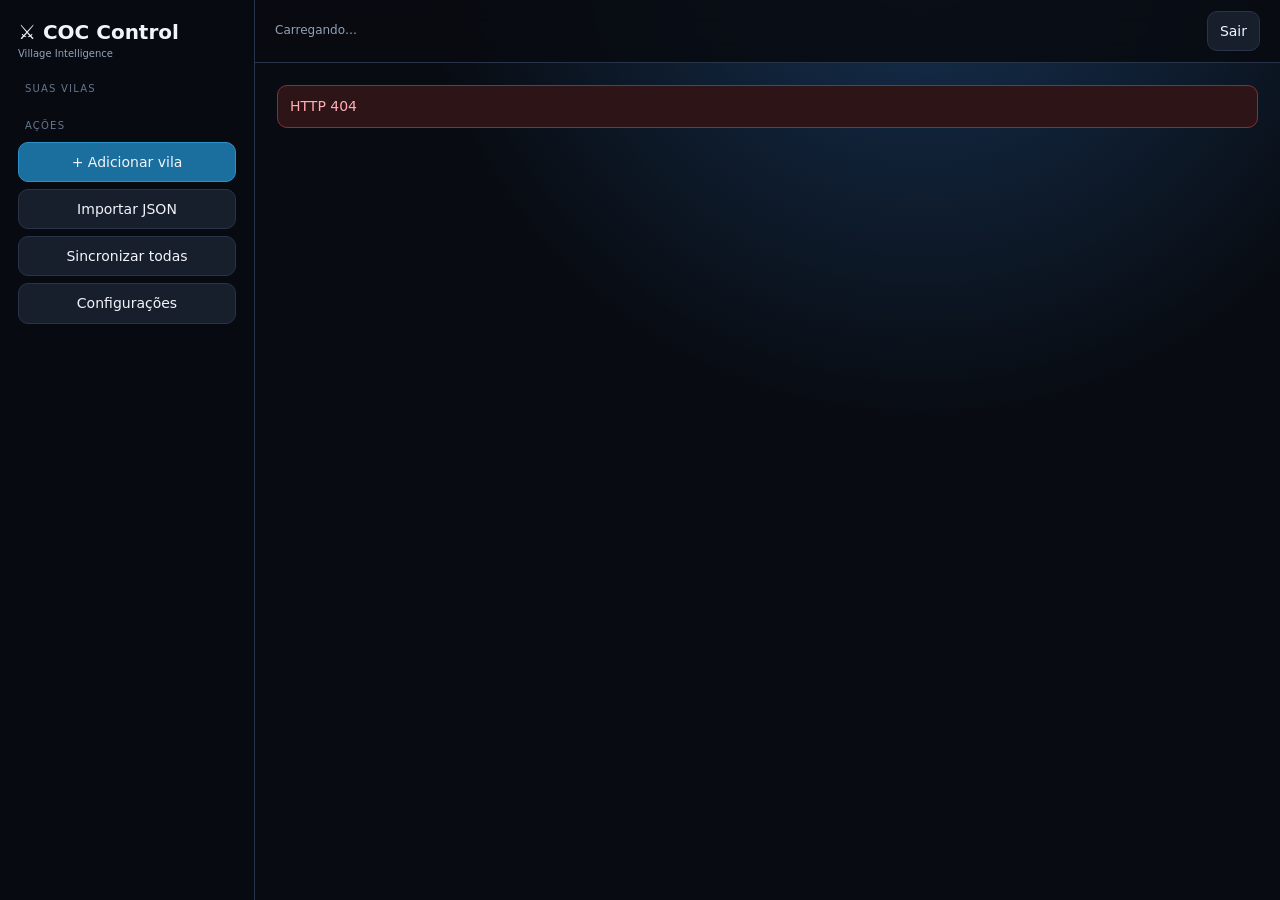
==== static/index.html @ cc5a20fe "refactor: redesign COC Control as player intelligence dashboard" ====
<!doctype html>
<html lang="pt-BR">
<head>
<meta charset="utf-8">
<meta name="viewport" content="width=device-width,initial-scale=1">
<title>COC Control · Village Intelligence</title>
<style>
:root{--bg:#080b11;--panel:#111722;--panel2:#171f2c;--line:#293449;--text:#f1f5fb;--muted:#93a1b7;--blue:#58c4ff;--ok:#55d991;--warn:#f4c35b;--danger:#ff747c;--gold:#f6cf4a;--r:15px}*{box-sizing:border-box}body{margin:0;background:radial-gradient(circle at 72% -10%,#173456 0,transparent 38%),var(--bg);color:var(--text);font:14px/1.45 Inter,Segoe UI,system-ui,sans-serif}button,input,textarea{font:inherit}.layout{min-height:100vh;display:grid;grid-template-columns:255px 1fr}.side{position:sticky;top:0;height:100vh;overflow:auto;padding:18px;border-right:1px solid var(--line);background:rgba(8,11,17,.95)}.brand{font-size:20px;font-weight:850;margin-bottom:20px}.brand small{display:block;font-size:10px;color:var(--muted);font-weight:500}.label{font-size:10px;text-transform:uppercase;letter-spacing:.12em;color:#68758b;margin:15px 7px 8px}.villages{display:grid;gap:6px}.village{width:100%;display:grid;grid-template-columns:42px 1fr;gap:9px;align-items:center;padding:8px;border:1px solid transparent;border-radius:11px;background:transparent;color:var(--text);text-align:left;cursor:pointer}.village:hover,.village.active{background:var(--panel2);border-color:var(--line)}.village img{width:42px;height:42px;object-fit:contain}.village b,.village span{display:block;white-space:nowrap;overflow:hidden;text-overflow:ellipsis}.village span{font-size:11px;color:var(--muted)}.actions{display:grid;gap:7px}.btn{border:1px solid var(--line);background:var(--panel2);color:var(--text);padding:9px 12px;border-radius:10px;cursor:pointer}.btn:hover{border-color:#517095}.btn.primary{background:#1b6f9f;border-color:#2d91c9}.btn.danger{color:#ff9da3}.top{position:sticky;top:0;z-index:20;display:flex;gap:10px;align-items:center;padding:11px 20px;border-bottom:1px solid var(--line);background:rgba(8,11,17,.88);backdrop-filter:blur(12px)}.spacer{flex:1}.identity{font-size:12px;color:var(--muted)}main{min-width:0}.content{max-width:1450px;margin:auto;padding:22px}.hero{display:grid;grid-template-columns:130px minmax(0,1fr) auto;gap:20px;align-items:center;padding:20px;border:1px solid var(--line);border-radius:21px;background:linear-gradient(135deg,#121b2a,#101722 60%,#1c2230)}.hero img{width:120px;height:120px;object-fit:contain;filter:drop-shadow(0 12px 18px #0007)}.hero h1{font-size:30px;margin:0}.tag{font-family:Consolas,monospace;color:var(--muted)}.chips{display:flex;flex-wrap:wrap;gap:7px;margin-top:10px}.chip{display:inline-flex;gap:6px;align-items:center;border:1px solid var(--line);background:#0b111b;border-radius:999px;padding:5px 9px;font-size:12px;color:#cbd5e5}.chip img{width:18px;height:18px;filter:none}.hero-actions{display:grid;gap:7px}.tabs{display:flex;gap:6px;overflow:auto;margin:18px 0 12px}.tab{white-space:nowrap;border:1px solid var(--line);background:transparent;color:var(--muted);padding:8px 11px;border-radius:999px;cursor:pointer}.tab.active{background:#15314b;color:#fff;border-color:#286489}.view{display:none}.view.active{display:block}.grid{display:grid;gap:12px}.metrics{grid-template-columns:repeat(5,minmax(0,1fr))}.card,.section{border:1px solid var(--line);background:var(--panel);border-radius:var(--r)}.card{padding:14px}.card small{display:block;color:#74839c;text-transform:uppercase;letter-spacing:.07em}.card strong{display:block;font-size:23px;margin:5px 0}.muted{color:var(--muted)}.section{padding:15px;margin-top:14px}.section-head{display:flex;align-items:center;gap:10px;margin-bottom:12px}.section-head h2{font-size:16px;margin:0}.progress{height:7px;background:#09101a;border-radius:999px;overflow:hidden}.progress span{display:block;height:100%;background:linear-gradient(90deg,#3e9cd6,#62d7ff)}.categories{grid-template-columns:repeat(auto-fill,minmax(185px,1fr))}.category{padding:11px;border:1px solid #222d40;border-radius:12px;background:var(--panel2)}.category b{display:flex;justify-content:space-between;margin-bottom:6px}.resources{display:flex;gap:8px;flex-wrap:wrap}.resource{display:flex;gap:7px;align-items:center;padding:8px 10px;border:1px solid var(--line);border-radius:10px;background:#0b111a}.resource img{width:28px;height:28px;object-fit:contain}.resource small{display:block;color:var(--muted)}.upgrade-list{display:grid;gap:8px}.upgrade{display:grid;grid-template-columns:46px minmax(0,1fr) auto;gap:10px;align-items:center;padding:9px;border:1px solid #222d40;border-radius:12px;background:var(--panel2)}.upgrade img{width:42px;height:42px;object-fit:contain}.upgrade small{display:block;color:var(--muted)}.arsenal-filter{display:flex;gap:7px;flex-wrap:wrap;margin-bottom:12px}.arsenal{grid-template-columns:repeat(auto-fill,minmax(115px,1fr))}.unit{min-height:145px;position:relative;display:flex;flex-direction:column;align-items:center;justify-content:flex-end;text-align:center;padding:9px;border:1px solid #2a374c;border-radius:13px;background:linear-gradient(145deg,#1a2434,#101721);overflow:hidden}.unit.max{border-color:#a78c24;box-shadow:inset 0 0 0 1px #f6cf4a22}.unit img{position:absolute;top:5px;width:88px;height:88px;object-fit:contain;filter:drop-shadow(0 8px 12px #0008)}.unit b{font-size:12px;line-height:1.2}.lvl{margin-top:4px;min-width:35px;padding:2px 7px;border:1px solid #3a4860;border-radius:999px;font-weight:800}.unit.max .lvl{border-color:var(--gold);color:#fff1a2}.table{width:100%;border-collapse:collapse}.table th,.table td{padding:9px;border-bottom:1px solid #222d40;text-align:left}.table th{font-size:11px;text-transform:uppercase;color:#748198}.history{display:grid;gap:6px}.history-row{display:grid;grid-template-columns:160px 80px 1fr;gap:10px;align-items:center;padding:8px 0;border-bottom:1px solid #222d40}.empty{padding:34px;text-align:center;color:var(--muted)}.notice{margin-bottom:12px;padding:10px 12px;border:1px solid #765d20;border-radius:10px;background:#2a220f;color:#ffda78}.notice.error{border-color:#7d3439;background:#2d1517;color:#ffadb2}.modal-bg{position:fixed;inset:0;z-index:70;display:none;place-items:center;background:#000b;padding:18px}.modal-bg.open{display:grid}.modal{width:min(700px,100%);max-height:90vh;overflow:auto;padding:18px;border:1px solid var(--line);border-radius:18px;background:#111722}.modal h3{margin:0 0 12px}.form{display:grid;grid-template-columns:1fr 1fr;gap:10px}.field{display:grid;gap:5px}.field.full{grid-column:1/-1}.field label{font-size:11px;color:var(--muted)}.field input,.field textarea{width:100%;padding:9px;border:1px solid var(--line);border-radius:9px;background:#0a111b;color:#fff}.field textarea{min-height:140px}.modal-actions{display:flex;gap:8px;justify-content:flex-end;margin-top:13px}.toastbox{position:fixed;right:18px;bottom:18px;z-index:90;display:grid;gap:7px}.toast{max-width:360px;padding:10px 12px;border:1px solid #36516f;border-radius:10px;background:#182332}.mobile{display:none}.footer{text-align:center;color:#647087;font-size:11px;margin:26px 0}.asset-missing{opacity:.25}@media(max-width:1000px){.metrics{grid-template-columns:repeat(3,1fr)}.hero{grid-template-columns:100px 1fr}.hero img{width:95px;height:95px}.hero-actions{grid-column:1/-1;display:flex}}@media(max-width:760px){.layout{display:block}.side{position:fixed;left:-280px;z-index:60;width:255px;transition:.2s}.side.open{left:0;box-shadow:18px 0 60px #000a}.mobile{display:inline-block}.content{padding:13px}.top{padding:10px 13px}.hero{grid-template-columns:75px 1fr;padding:13px}.hero img{width:72px;height:72px}.hero h1{font-size:22px}.metrics{grid-template-columns:1fr 1fr}.form{grid-template-columns:1fr}.history-row{grid-template-columns:1fr}}
</style>
</head>
<body>
<div class="layout">
<aside class="side" id="side"><div class="brand">⚔ COC Control<small>Village Intelligence</small></div><div class="label">Suas vilas</div><div class="villages" id="villages"></div><div class="label">Ações</div><div class="actions"><button class="btn primary" onclick="openModal('newModal')">+ Adicionar vila</button><button class="btn" onclick="openModal('importModal')">Importar JSON</button><button class="btn" onclick="syncAll()">Sincronizar todas</button><button class="btn" onclick="openSettings()">Configurações</button></div></aside>
<main><div class="top"><button class="btn mobile" onclick="side.classList.toggle('open')">☰</button><div class="identity" id="identity">Carregando…</div><div class="spacer"></div><button class="btn" onclick="logout()">Sair</button></div><div class="content" id="app"><div class="empty">Carregando vilas…</div></div></main>
</div>
<div class="toastbox" id="toastbox"></div>
<div class="modal-bg" id="newModal"><div class="modal"><h3>Adicionar vila</h3><div class="form"><div class="field"><label>Nome</label><input id="newName" placeholder="Minha principal"></div><div class="field"><label>Tag</label><input id="newTag" placeholder="#ABC123"></div><div class="field full"><label>Notas</label><textarea id="newNotes"></textarea></div></div><div class="modal-actions"><button class="btn" onclick="closeModals()">Cancelar</button><button class="btn primary" onclick="createVillage()">Adicionar</button></div></div></div>
<div class="modal-bg" id="importModal"><div class="modal"><h3>Importar export da vila</h3><div class="field"><label>JSON exportado pelo jogo</label><textarea id="importJson" placeholder="Cole o JSON aqui"></textarea></div><div class="modal-actions"><button class="btn" onclick="closeModals()">Cancelar</button><button class="btn primary" onclick="importJson()">Importar</button></div></div></div>
<div class="modal-bg" id="settingsModal"><div class="modal"><h3>Configurações</h3><div id="settingsBody"></div><div class="modal-actions"><button class="btn" onclick="closeModals()">Fechar</button><button class="btn primary" onclick="saveSettings()">Salvar</button></div></div></div>
<script>
'use strict';
const state={me:null,accounts:[],selected:null,detail:null,tab:'overview',arsenal:'heroes'};
const $=id=>document.getElementById(id);const esc=v=>String(v??'').replace(/[&<>"']/g,c=>({'&':'&amp;','<':'&lt;','>':'&gt;','"':'&quot;',"'":'&#39;'}[c]));
function csrf(){return document.cookie.split('; ').find(v=>v.startsWith('csrf='))?.split('=')[1]||''}
async function api(url,opt={}){const o={...opt,headers:{...(opt.headers||{})}};if(o.json!==undefined){o.body=JSON.stringify(o.json);o.headers['Content-Type']='application/json';delete o.json}if(o.method&&o.method!=='GET')o.headers['X-CSRF']=csrf();const r=await fetch(url,o);let data={};try{data=await r.json()}catch{}if(!r.ok)throw new Error(data.error||`HTTP ${r.status}`);return data}
function toast(msg,error=false){const el=document.createElement('div');el.className='toast';if(error)el.style.borderColor='#8a3d44';el.textContent=msg;$('toastbox').append(el);setTimeout(()=>el.remove(),4500)}
function slug(v){return String(v||'').toLowerCase().normalize('NFD').replace(/[\u0300-\u036f]/g,'').replace(/&/g,'and').replace(/[^a-z0-9]+/g,'-').replace(/^-|-$/g,'')}
const aliases={'p-e-k-k-a':'pekka','l-a-s-s-i':'lassi','barbarian-king':'barbarian-king','archer-queen':'archer-queen','grand-warden':'grand-warden','royal-champion':'royal-champion','minion-prince':'minion-prince'};
function asset(folder,name,ext='webp'){let s=slug(name);s=aliases[s]||s;return `/static/assets/coc/${folder}/${s}.${ext}`}
function image(src,alt='',cls=''){return `<img class="${cls}" src="${src}" alt="${esc(alt)}" onerror="this.classList.add('asset-missing');this.removeAttribute('src')">`}
function fmt(v){return new Intl.NumberFormat('pt-BR',{notation:'compact',maximumFractionDigits:1}).format(+v||0)}function pct(v){return `${Math.round((+v||0)*10)/10}%`}function date(ts){return ts?new Date(ts*1000).toLocaleString('pt-BR'):'—'}function duration(s){s=Math.max(0,Math.floor(+s||0));const d=Math.floor(s/86400),h=Math.floor(s%86400/3600),m=Math.floor(s%3600/60);return [d&&`${d}d`,h&&`${h}h`,m&&`${m}m`].filter(Boolean).join(' ')||'<1m'}
function thAsset(level){return `/static/assets/coc/townhall/th${level||1}.webp`}
async function boot(){try{state.me=await api('/api/me');$('identity').textContent=`${state.me.name||state.me.email||'Usuário'} · ${state.me.role==='owner'?'dono':'assinante'}`;state.accounts=await api('/api/accounts');renderVillages();if(state.accounts.length)await selectVillage(state.accounts[0].id);else renderEmpty()}catch(e){if(e.message.includes('não autenticado'))location.href='/login';else $('app').innerHTML=`<div class="notice error">${esc(e.message)}</div>`}}
function renderVillages(){$('villages').innerHTML=state.accounts.map(a=>`<button class="village ${a.id===state.selected?'active':''}" onclick="selectVillage(${a.id})">${image(thAsset(a.latest?.th_level),'TH')}<div><b>${esc(a.name)}</b><span>${esc(a.tag||'sem tag')} · ${a.latest?`TH ${a.latest.th_level}`:'sem export'}</span></div></button>`).join('')||'<div class="muted">Nenhuma vila.</div>'}
function renderEmpty(){$('app').innerHTML='<div class="empty"><h2>Nenhuma vila cadastrada</h2><p>Adicione uma vila e sincronize com a API oficial da Supercell ou importe o JSON do jogo.</p></div>'}
async function selectVillage(id){state.selected=id;renderVillages();try{state.detail=await api(`/api/accounts/${id}/detail`);renderDetail()}catch(e){toast(e.message,true)}}
function heroMeta(d){const p=d.player||{},a=d.account||{},s=d.summary||{};return `<div class="hero">${image(thAsset(s.th_level||p.townHallLevel),'Centro da Vila')}<div><h1>${esc(p.name||a.name)}</h1><div class="tag">${esc(p.tag||a.tag||'')}</div><div class="chips"><span class="chip">TH ${s.th_level||p.townHallLevel||'—'}</span>${p.trophies!==undefined?`<span class="chip">${image('/static/assets/coc/icons/trophy.webp','')} ${fmt(p.trophies)} troféus</span>`:''}${p.league?`<span class="chip">${esc(typeof p.league==='string'?p.league:p.league.name||'Liga')}</span>`:''}${p.warStars!==undefined?`<span class="chip">${image('/static/assets/coc/icons/star.webp','')} ${fmt(p.warStars)} estrelas</span>`:''}${a.verified?'<span class="chip">✓ Conta verificada</span>':''}</div></div><div class="hero-actions"><button class="btn primary" onclick="syncOne()">Sincronizar API</button><button class="btn" onclick="openModal('importModal')">Importar export</button></div></div>`}
function renderDetail(){const d=state.detail;$('app').innerHTML=`${!state.me.active?`<div class="notice">Seu passe está inativo. Seus dados foram preservados; renove na Clash Labs para voltar às vilas.</div>`:''}${heroMeta(d)}<div class="tabs">${[['overview','Visão geral'],['arsenal','Arsenal'],['upgrades','Upgrades'],['planner','Planejamento'],['history','Histórico']].map(([k,n])=>`<button class="tab ${state.tab===k?'active':''}" onclick="setTab('${k}')">${n}</button>`).join('')}</div><div id="view-overview" class="view ${state.tab==='overview'?'active':''}">${renderOverview(d)}</div><div id="view-arsenal" class="view ${state.tab==='arsenal'?'active':''}">${renderArsenal(d.player?._raw||{})}</div><div id="view-upgrades" class="view ${state.tab==='upgrades'?'active':''}">${renderUpgrades(d.summary)}</div><div id="view-planner" class="view ${state.tab==='planner'?'active':''}"><div class="section" id="planBody"><div class="empty">Abra esta aba para calcular o plano.</div></div></div><div id="view-history" class="view ${state.tab==='history'?'active':''}">${renderHistory(d)}</div><div class="footer">COC Control não é afiliado, endossado ou patrocinado pela Supercell.</div>`;if(state.tab==='planner')loadPlan()}
function setTab(k){state.tab=k;document.querySelectorAll('.tab').forEach(x=>x.classList.remove('active'));document.querySelectorAll('.view').forEach(x=>x.classList.remove('active'));event.currentTarget.classList.add('active');$(`view-${k}`).classList.add('active');if(k==='planner')loadPlan()}
function renderOverview(d){const s=d.summary,p=d.player||{};if(!s)return '<div class="section empty">Importe um export da vila para calcular progresso, custos e tempos.</div>';const b=s.builders||{};return `<div class="grid metrics"><div class="card"><small>Progresso total</small><strong>${pct(s.progress_total)}</strong><div class="progress"><span style="width:${Math.min(100,+s.progress_total||0)}%"></span></div></div><div class="card"><small>Níveis pendentes</small><strong>${fmt(s.pending_total)}</strong><span class="muted">até o máximo do TH</span></div><div class="card"><small>Construtores</small><strong>${b.free??'—'} / ${b.total??'—'}</strong><span class="muted">livres / total</span></div><div class="card"><small>Laboratório</small><strong>${s.lab?.busy?'Ocupado':'Livre'}</strong><span class="muted">${s.lab?.finish_ts?`termina ${date(s.lab.finish_ts)}`:'fila de pesquisa'}</span></div><div class="card"><small>ETA estimado</small><strong>${duration(s.eta?.seconds||s.eta?.total_seconds||0)}</strong><span class="muted">estimativa do export atual</span></div></div>${p.trophies!==undefined?`<div class="section"><div class="section-head"><h2>Perfil do jogador</h2></div><div class="resources"><div class="resource"><b>${fmt(p.trophies)}</b><small>Troféus</small></div><div class="resource"><b>${fmt(p.bestTrophies)}</b><small>Recorde</small></div><div class="resource"><b>${fmt(p.attackWins)}</b><small>Ataques vencidos</small></div><div class="resource"><b>${fmt(p.defenseWins)}</b><small>Defesas vencidas</small></div><div class="resource"><b>${fmt(p.donations)}</b><small>Doações</small></div><div class="resource"><b>${fmt(p.donationsReceived)}</b><small>Recebidas</small></div></div></div>`:''}${renderCosts(s.cost_left)}<div class="section"><div class="section-head"><h2>Progresso por categoria</h2></div><div class="grid categories">${Object.entries(s.categories||{}).map(([k,v])=>`<div class="category"><b><span>${esc(v.label||k)}</span><span>${pct(v.progress)}</span></b><div class="progress"><span style="width:${Math.min(100,+v.progress||0)}%"></span></div><small>${fmt(v.pending)} níveis pendentes</small></div>`).join('')}</div></div><div class="section"><div class="section-head"><h2>Upgrades ativos</h2></div><div class="upgrade-list">${(s.active_upgrades||[]).map(renderActive).join('')||'<div class="empty">Nenhum timer ativo no último export.</div>'}</div></div>`}
function renderCosts(cost){const entries=Object.entries(cost||{}).filter(([,v])=>+v>0);if(!entries.length)return '';return `<div class="section"><div class="section-head"><h2>Recursos restantes</h2></div><div class="resources">${entries.map(([k,v])=>`<div class="resource">${image(asset('resources',k),'')}<div><b>${fmt(v)}</b><small>${esc(k)}</small></div></div>`).join('')}</div></div>`}
function renderActive(x){return `<div class="upgrade">${image(asset(unitFolder(x,x.category),x.name),x.name)}<div><b>${esc(x.name)}</b><small>${esc(x.category||x.queue||'')} · nível ${x.to_lvl||'—'}</small></div><div><b data-finish="${x.finish_ts||0}">${duration((x.finish_ts||0)-Date.now()/1000)}</b><small>${x.finish_ts?date(x.finish_ts):''}</small></div></div>`}
function unitFolder(x,kind){const village=x.village||x.villageType||'';const name=String(x.name||'').toLowerCase();if(kind==='heroes'||name.includes('king')||name.includes('queen')||name.includes('warden')||name.includes('champion')||name.includes('prince'))return 'heroes';if(kind==='equipment')return 'equipment';if(kind==='spells'||name.includes('spell'))return 'spells';if(kind==='pets'||village==='pet')return 'pets';return 'troops'}
function renderArsenal(raw){const sets={heroes:raw.heroes||[],equipment:raw.heroEquipment||[],troops:(raw.troops||[]).filter(x=>(x.village||x.villageType||'home')!=='builderBase'),spells:raw.spells||[],siege:(raw.troops||[]).filter(x=>/siege|wall wrecker|battle blimp|stone slammer|barracks|launcher|drill/i.test(x.name||'')),pets:(raw.troops||[]).filter(x=>/lassi|owl|yak|unicorn|frosty|diggy|lizard|phoenix|jelly|fox|raven|sneezy/i.test(x.name||''))};const labels={heroes:'Heróis',equipment:'Equipamentos',troops:'Tropas',spells:'Feitiços',siege:'Máquinas',pets:'Pets'};const current=sets[state.arsenal]||[];return `<div class="section"><div class="section-head"><h2>Arsenal do jogador</h2><span class="muted">Player API oficial</span></div><div class="arsenal-filter">${Object.keys(labels).map(k=>`<button class="tab ${state.arsenal===k?'active':''}" onclick="setArsenal('${k}')">${labels[k]} · ${sets[k].length}</button>`).join('')}</div><div class="grid arsenal">${renderUnits(current,state.arsenal)}</div></div>`}
function setArsenal(k){state.arsenal=k;$('view-arsenal').innerHTML=renderArsenal(state.detail?.player?._raw||{})}
function renderUnits(items,kind){if(!items.length)return '<div class="empty" style="grid-column:1/-1">Nenhum item retornado pela API.</div>';return items.map(x=>{const max=+x.level>0&&+x.maxLevel>0&&+x.level>=+x.maxLevel;return `<div class="unit ${max?'max':''}">${image(asset(unitFolder(x,kind),x.name),x.name)}<b>${esc(x.name)}</b><span class="lvl">${x.level??'—'}${x.maxLevel?`/${x.maxLevel}`:''}</span></div>`}).join('')}
function renderUpgrades(s){if(!s)return '<div class="section empty">Sem export para calcular upgrades.</div>';return `<div class="section"><div class="section-head"><h2>Upgrades em andamento</h2></div><div class="upgrade-list">${(s.active_upgrades||[]).map(renderActive).join('')||'<div class="empty">Nenhum timer ativo.</div>'}</div></div><div class="section"><div class="section-head"><h2>Maiores pendências</h2></div><div style="overflow:auto"><table class="table"><thead><tr><th>Item</th><th>Categoria</th><th>Níveis</th><th>Tempo</th><th>Custo</th></tr></thead><tbody>${(s.top_pending||[]).map(x=>`<tr><td><b>${esc(x.name)}</b></td><td>${esc(x.category)}</td><td>${esc(x.breakdown)}</td><td>${duration(x.secs)}</td><td>${Object.entries(x.cost||{}).map(([k,v])=>`${esc(k)} ${fmt(v)}`).join(' · ')||Object.entries(x.ores||{}).map(([k,v])=>`${esc(k)} ${fmt(v)}`).join(' · ')||'—'}</td></tr>`).join('')}</tbody></table></div></div>`}
async function loadPlan(){const el=$('planBody');if(!el)return;el.innerHTML='<div class="empty">Calculando plano…</div>';try{const p=await api(`/api/accounts/${state.selected}/plan?strategy=balanced`),rows=p.items||p.plan||p.upgrades||[];el.innerHTML=`<div class="section-head"><h2>Planejamento balanceado</h2></div>${rows.length?`<div class="upgrade-list">${rows.slice(0,80).map(x=>`<div class="upgrade"><div></div><div><b>${esc(x.name||x.item||'Upgrade')}</b><small>${esc(x.category||x.queue||'')} ${x.to_lvl?`· nível ${x.to_lvl}`:''}</small></div><div><b>${duration(x.secs||x.duration||0)}</b></div></div>`).join('')}</div>`:`<pre>${esc(JSON.stringify(p,null,2))}</pre>`}` }catch(e){el.innerHTML=`<div class="notice error">${esc(e.message)}</div>`}}
function renderHistory(d){const hist=d.history||[],series=d.series||[];return `<div class="section"><div class="section-head"><h2>Histórico de snapshots</h2></div><div class="history">${hist.map(h=>{const s=series.find(x=>x.taken_at===h.taken_at);return `<div class="history-row"><b>${date(h.taken_at)}</b><span>TH ${h.th_level||'—'}</span><div>${s?`<div class="progress"><span style="width:${Math.min(100,+s.progress||0)}%"></span></div><small>${pct(s.progress)} · ${fmt(s.pending)} pendentes</small>`:''}</div></div>`}).join('')||'<div class="empty">Sem histórico.</div>'}</div></div>`}
async function syncOne(){try{await api(`/api/accounts/${state.selected}/sync-supercell`,{method:'POST'});toast('Dados da Supercell atualizados.');state.accounts=await api('/api/accounts');renderVillages();await selectVillage(state.selected)}catch(e){toast(e.message,true)}}
async function syncAll(){try{const r=await api('/api/sync-all',{method:'POST'});toast(`${r.synced}/${r.total} vilas sincronizadas.`);state.accounts=await api('/api/accounts');renderVillages();if(state.selected)await selectVillage(state.selected)}catch(e){toast(e.message,true)}}
function openModal(id){$(id).classList.add('open')}function closeModals(){document.querySelectorAll('.modal-bg').forEach(x=>x.classList.remove('open'))}
async function createVillage(){try{const r=await api('/api/accounts',{method:'POST',json:{name:$('newName').value,tag:$('newTag').value,notes:$('newNotes').value}});closeModals();state.accounts=await api('/api/accounts');renderVillages();await selectVillage(r.id);toast('Vila adicionada.')}catch(e){toast(e.message,true)}}
async function importJson(){try{const txt=$('importJson').value.trim();if(!txt)throw new Error('Cole o JSON do export.');await api(`/api/import${state.selected?`?account_id=${state.selected}`:''}`,{method:'POST',headers:{'Content-Type':'application/json'},body:txt});closeModals();state.accounts=await api('/api/accounts');renderVillages();if(state.selected)await selectVillage(state.selected);toast('Export importado.')}catch(e){toast(e.message,true)}}
async function openSettings(){try{const s=await api('/api/settings');$('settingsBody').innerHTML=`<div class="form"><div class="field"><label><input type="checkbox" id="stNotify" ${s.notify_enabled?'checked':''}> Alertas ativos</label></div><div class="field"><label><input type="checkbox" id="stAutosync" ${s.supercell_autosync?'checked':''}> Auto-sync Supercell</label></div><div class="field"><label>Antecedência (min)</label><input id="stLead" type="number" min="0" max="1440" value="${s.lead_minutes??30}"></div><div class="field"><label>Resumo diário</label><input id="stDigest" placeholder="08:00" value="${esc(s.digest_time||'')}"></div><div class="field"><label>Telegram token</label><input id="stTelegramToken" value="${esc(s.telegram_token||'')}"></div><div class="field"><label>Telegram chat ID</label><input id="stTelegramChat" value="${esc(s.telegram_chat_id||'')}"></div><div class="field full"><label>Discord webhook</label><input id="stDiscord" value="${esc(s.discord_webhook||'')}"></div><div class="field"><label>Evolution URL</label><input id="stEvolutionUrl" value="${esc(s.evolution_url||'')}"></div><div class="field"><label>Instância</label><input id="stEvolutionInstance" value="${esc(s.evolution_instance||'principal')}"></div><div class="field"><label>Evolution API key</label><input id="stEvolutionKey" value="${esc(s.evolution_apikey||'')}"></div><div class="field"><label>Número/JID</label><input id="stEvolutionNumber" value="${esc(s.evolution_number||'')}"></div>${state.me.role==='owner'?`<div class="field full"><label>Token de desenvolvedor Supercell</label><input id="stSupercell" value="${esc(s.supercell_token||'')}"></div>`:''}</div><div class="section"><div class="section-head"><h2>Conta e dados</h2></div><div class="resources"><button class="btn" onclick="generateApiKey()">Gerar API key</button><button class="btn" onclick="exportMyData()">Exportar meus dados</button>${state.me.role==='subscriber'?'<button class="btn danger" onclick="deleteMyData()">Excluir conta e dados</button>':''}${state.me.role==='owner'?'<button class="btn" onclick="loadSubscribers()">Assinantes</button>':''}</div><div id="adminArea"></div></div>`;openModal('settingsModal')}catch(e){toast(e.message,true)}}
async function saveSettings(){const j={notify_enabled:$('stNotify').checked,supercell_autosync:$('stAutosync').checked,lead_minutes:+$('stLead').value||0,digest_time:$('stDigest').value,telegram_token:$('stTelegramToken').value,telegram_chat_id:$('stTelegramChat').value,discord_webhook:$('stDiscord').value,evolution_url:$('stEvolutionUrl').value,evolution_instance:$('stEvolutionInstance').value,evolution_apikey:$('stEvolutionKey').value,evolution_number:$('stEvolutionNumber').value};if($('stSupercell'))j.supercell_token=$('stSupercell').value;try{await api('/api/settings',{method:'PUT',json:j});toast('Configurações salvas.');closeModals()}catch(e){toast(e.message,true)}}
async function generateApiKey(){try{const r=await api('/api/apikey',{method:'POST'});prompt('Copie agora. A chave não será exibida novamente:',r.api_key)}catch(e){toast(e.message,true)}}
async function exportMyData(){try{const d=await api('/api/me/export'),blob=new Blob([JSON.stringify(d,null,2)],{type:'application/json'}),url=URL.createObjectURL(blob),a=document.createElement('a');a.href=url;a.download='coc-control-meus-dados.json';a.click();URL.revokeObjectURL(url)}catch(e){toast(e.message,true)}}
async function deleteMyData(){if(!confirm('Excluir definitivamente sua conta do COC Control, vilas, snapshots e configurações?'))return;try{await api('/api/me/data',{method:'DELETE'});location.href='/login'}catch(e){toast(e.message,true)}}
async function loadSubscribers(){const el=$('adminArea');try{const xs=await api('/api/admin/subscribers');el.innerHTML=`<div style="margin-top:12px;display:grid;gap:7px">${xs.map(x=>`<div class="resource"><div style="flex:1"><b>${esc(x.name||x.email||('Usuário '+x.id))}</b><small>${x.villages} vilas · ${x.suspended_at?'suspenso':'ativo'}</small></div><button class="btn" onclick="toggleSubscriber(${x.id},${x.suspended_at?'false':'true'})">${x.suspended_at?'Reativar':'Suspender'}</button></div>`).join('')}</div>`}catch(e){el.innerHTML=`<div class="notice error">${esc(e.message)}</div>`}}
async function toggleSubscriber(id,on){const reason=on?(prompt('Motivo da suspensão manual:','suporte: revisão manual')||''):'';try{await api(`/api/admin/subscribers/${id}/suspension`,{method:'POST',json:{suspended:on,reason}});await loadSubscribers()}catch(e){toast(e.message,true)}}
async function logout(){try{await api('/api/logout',{method:'POST'})}finally{location.href='/login'}}
setInterval(()=>document.querySelectorAll('[data-finish]').forEach(el=>el.textContent=duration(+el.dataset.finish-Math.floor(Date.now()/1000))),1000);boot();
</script>
</body>
</html>
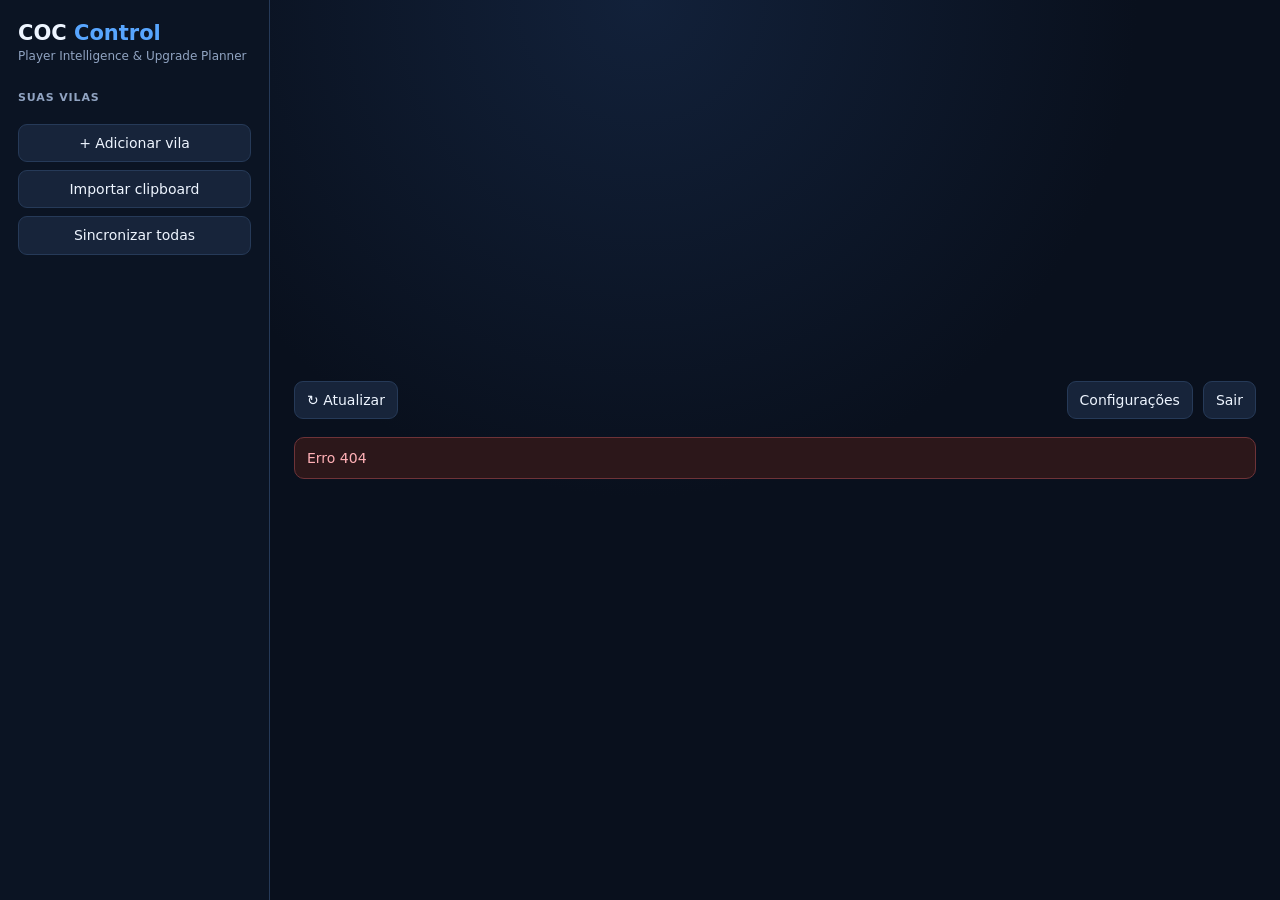
==== commit 7af34642: "Merge pull request #1 from chriscsantosqa/refactor/clash-labs-player-intelligence Refactor COC Contr" ====
--- a/static/index.html
+++ b/static/index.html
@@ -1,66 +1,56 @@
-<!doctype html>
-<html lang="pt-BR">
-<head>
-<meta charset="utf-8">
-<meta name="viewport" content="width=device-width,initial-scale=1">
-<title>COC Control · Village Intelligence</title>
-<style>
-:root{--bg:#080b11;--panel:#111722;--panel2:#171f2c;--line:#293449;--text:#f1f5fb;--muted:#93a1b7;--blue:#58c4ff;--ok:#55d991;--warn:#f4c35b;--danger:#ff747c;--gold:#f6cf4a;--r:15px}*{box-sizing:border-box}body{margin:0;background:radial-gradient(circle at 72% -10%,#173456 0,transparent 38%),var(--bg);color:var(--text);font:14px/1.45 Inter,Segoe UI,system-ui,sans-serif}button,input,textarea{font:inherit}.layout{min-height:100vh;display:grid;grid-template-columns:255px 1fr}.side{position:sticky;top:0;height:100vh;overflow:auto;padding:18px;border-right:1px solid var(--line);background:rgba(8,11,17,.95)}.brand{font-size:20px;font-weight:850;margin-bottom:20px}.brand small{display:block;font-size:10px;color:var(--muted);font-weight:500}.label{font-size:10px;text-transform:uppercase;letter-spacing:.12em;color:#68758b;margin:15px 7px 8px}.villages{display:grid;gap:6px}.village{width:100%;display:grid;grid-template-columns:42px 1fr;gap:9px;align-items:center;padding:8px;border:1px solid transparent;border-radius:11px;background:transparent;color:var(--text);text-align:left;cursor:pointer}.village:hover,.village.active{background:var(--panel2);border-color:var(--line)}.village img{width:42px;height:42px;object-fit:contain}.village b,.village span{display:block;white-space:nowrap;overflow:hidden;text-overflow:ellipsis}.village span{font-size:11px;color:var(--muted)}.actions{display:grid;gap:7px}.btn{border:1px solid var(--line);background:var(--panel2);color:var(--text);padding:9px 12px;border-radius:10px;cursor:pointer}.btn:hover{border-color:#517095}.btn.primary{background:#1b6f9f;border-color:#2d91c9}.btn.danger{color:#ff9da3}.top{position:sticky;top:0;z-index:20;display:flex;gap:10px;align-items:center;padding:11px 20px;border-bottom:1px solid var(--line);background:rgba(8,11,17,.88);backdrop-filter:blur(12px)}.spacer{flex:1}.identity{font-size:12px;color:var(--muted)}main{min-width:0}.content{max-width:1450px;margin:auto;padding:22px}.hero{display:grid;grid-template-columns:130px minmax(0,1fr) auto;gap:20px;align-items:center;padding:20px;border:1px solid var(--line);border-radius:21px;background:linear-gradient(135deg,#121b2a,#101722 60%,#1c2230)}.hero img{width:120px;height:120px;object-fit:contain;filter:drop-shadow(0 12px 18px #0007)}.hero h1{font-size:30px;margin:0}.tag{font-family:Consolas,monospace;color:var(--muted)}.chips{display:flex;flex-wrap:wrap;gap:7px;margin-top:10px}.chip{display:inline-flex;gap:6px;align-items:center;border:1px solid var(--line);background:#0b111b;border-radius:999px;padding:5px 9px;font-size:12px;color:#cbd5e5}.chip img{width:18px;height:18px;filter:none}.hero-actions{display:grid;gap:7px}.tabs{display:flex;gap:6px;overflow:auto;margin:18px 0 12px}.tab{white-space:nowrap;border:1px solid var(--line);background:transparent;color:var(--muted);padding:8px 11px;border-radius:999px;cursor:pointer}.tab.active{background:#15314b;color:#fff;border-color:#286489}.view{display:none}.view.active{display:block}.grid{display:grid;gap:12px}.metrics{grid-template-columns:repeat(5,minmax(0,1fr))}.card,.section{border:1px solid var(--line);background:var(--panel);border-radius:var(--r)}.card{padding:14px}.card small{display:block;color:#74839c;text-transform:uppercase;letter-spacing:.07em}.card strong{display:block;font-size:23px;margin:5px 0}.muted{color:var(--muted)}.section{padding:15px;margin-top:14px}.section-head{display:flex;align-items:center;gap:10px;margin-bottom:12px}.section-head h2{font-size:16px;margin:0}.progress{height:7px;background:#09101a;border-radius:999px;overflow:hidden}.progress span{display:block;height:100%;background:linear-gradient(90deg,#3e9cd6,#62d7ff)}.categories{grid-template-columns:repeat(auto-fill,minmax(185px,1fr))}.category{padding:11px;border:1px solid #222d40;border-radius:12px;background:var(--panel2)}.category b{display:flex;justify-content:space-between;margin-bottom:6px}.resources{display:flex;gap:8px;flex-wrap:wrap}.resource{display:flex;gap:7px;align-items:center;padding:8px 10px;border:1px solid var(--line);border-radius:10px;background:#0b111a}.resource img{width:28px;height:28px;object-fit:contain}.resource small{display:block;color:var(--muted)}.upgrade-list{display:grid;gap:8px}.upgrade{display:grid;grid-template-columns:46px minmax(0,1fr) auto;gap:10px;align-items:center;padding:9px;border:1px solid #222d40;border-radius:12px;background:var(--panel2)}.upgrade img{width:42px;height:42px;object-fit:contain}.upgrade small{display:block;color:var(--muted)}.arsenal-filter{display:flex;gap:7px;flex-wrap:wrap;margin-bottom:12px}.arsenal{grid-template-columns:repeat(auto-fill,minmax(115px,1fr))}.unit{min-height:145px;position:relative;display:flex;flex-direction:column;align-items:center;justify-content:flex-end;text-align:center;padding:9px;border:1px solid #2a374c;border-radius:13px;background:linear-gradient(145deg,#1a2434,#101721);overflow:hidden}.unit.max{border-color:#a78c24;box-shadow:inset 0 0 0 1px #f6cf4a22}.unit img{position:absolute;top:5px;width:88px;height:88px;object-fit:contain;filter:drop-shadow(0 8px 12px #0008)}.unit b{font-size:12px;line-height:1.2}.lvl{margin-top:4px;min-width:35px;padding:2px 7px;border:1px solid #3a4860;border-radius:999px;font-weight:800}.unit.max .lvl{border-color:var(--gold);color:#fff1a2}.table{width:100%;border-collapse:collapse}.table th,.table td{padding:9px;border-bottom:1px solid #222d40;text-align:left}.table th{font-size:11px;text-transform:uppercase;color:#748198}.history{display:grid;gap:6px}.history-row{display:grid;grid-template-columns:160px 80px 1fr;gap:10px;align-items:center;padding:8px 0;border-bottom:1px solid #222d40}.empty{padding:34px;text-align:center;color:var(--muted)}.notice{margin-bottom:12px;padding:10px 12px;border:1px solid #765d20;border-radius:10px;background:#2a220f;color:#ffda78}.notice.error{border-color:#7d3439;background:#2d1517;color:#ffadb2}.modal-bg{position:fixed;inset:0;z-index:70;display:none;place-items:center;background:#000b;padding:18px}.modal-bg.open{display:grid}.modal{width:min(700px,100%);max-height:90vh;overflow:auto;padding:18px;border:1px solid var(--line);border-radius:18px;background:#111722}.modal h3{margin:0 0 12px}.form{display:grid;grid-template-columns:1fr 1fr;gap:10px}.field{display:grid;gap:5px}.field.full{grid-column:1/-1}.field label{font-size:11px;color:var(--muted)}.field input,.field textarea{width:100%;padding:9px;border:1px solid var(--line);border-radius:9px;background:#0a111b;color:#fff}.field textarea{min-height:140px}.modal-actions{display:flex;gap:8px;justify-content:flex-end;margin-top:13px}.toastbox{position:fixed;right:18px;bottom:18px;z-index:90;display:grid;gap:7px}.toast{max-width:360px;padding:10px 12px;border:1px solid #36516f;border-radius:10px;background:#182332}.mobile{display:none}.footer{text-align:center;color:#647087;font-size:11px;margin:26px 0}.asset-missing{opacity:.25}@media(max-width:1000px){.metrics{grid-template-columns:repeat(3,1fr)}.hero{grid-template-columns:100px 1fr}.hero img{width:95px;height:95px}.hero-actions{grid-column:1/-1;display:flex}}@media(max-width:760px){.layout{display:block}.side{position:fixed;left:-280px;z-index:60;width:255px;transition:.2s}.side.open{left:0;box-shadow:18px 0 60px #000a}.mobile{display:inline-block}.content{padding:13px}.top{padding:10px 13px}.hero{grid-template-columns:75px 1fr;padding:13px}.hero img{width:72px;height:72px}.hero h1{font-size:22px}.metrics{grid-template-columns:1fr 1fr}.form{grid-template-columns:1fr}.history-row{grid-template-columns:1fr}}
-</style>
-</head>
-<body>
-<div class="layout">
-<aside class="side" id="side"><div class="brand">⚔ COC Control<small>Village Intelligence</small></div><div class="label">Suas vilas</div><div class="villages" id="villages"></div><div class="label">Ações</div><div class="actions"><button class="btn primary" onclick="openModal('newModal')">+ Adicionar vila</button><button class="btn" onclick="openModal('importModal')">Importar JSON</button><button class="btn" onclick="syncAll()">Sincronizar todas</button><button class="btn" onclick="openSettings()">Configurações</button></div></aside>
-<main><div class="top"><button class="btn mobile" onclick="side.classList.toggle('open')">☰</button><div class="identity" id="identity">Carregando…</div><div class="spacer"></div><button class="btn" onclick="logout()">Sair</button></div><div class="content" id="app"><div class="empty">Carregando vilas…</div></div></main>
-</div>
-<div class="toastbox" id="toastbox"></div>
-<div class="modal-bg" id="newModal"><div class="modal"><h3>Adicionar vila</h3><div class="form"><div class="field"><label>Nome</label><input id="newName" placeholder="Minha principal"></div><div class="field"><label>Tag</label><input id="newTag" placeholder="#ABC123"></div><div class="field full"><label>Notas</label><textarea id="newNotes"></textarea></div></div><div class="modal-actions"><button class="btn" onclick="closeModals()">Cancelar</button><button class="btn primary" onclick="createVillage()">Adicionar</button></div></div></div>
-<div class="modal-bg" id="importModal"><div class="modal"><h3>Importar export da vila</h3><div class="field"><label>JSON exportado pelo jogo</label><textarea id="importJson" placeholder="Cole o JSON aqui"></textarea></div><div class="modal-actions"><button class="btn" onclick="closeModals()">Cancelar</button><button class="btn primary" onclick="importJson()">Importar</button></div></div></div>
-<div class="modal-bg" id="settingsModal"><div class="modal"><h3>Configurações</h3><div id="settingsBody"></div><div class="modal-actions"><button class="btn" onclick="closeModals()">Fechar</button><button class="btn primary" onclick="saveSettings()">Salvar</button></div></div></div>
+<!doctype html><html lang="pt-BR"><head><meta charset="utf-8"><meta name="viewport" content="width=device-width,initial-scale=1"><title>COC Control</title><style>
+:root{--bg:#09101d;--panel:#111b2b;--panel2:#17243a;--line:#263a58;--text:#eef5ff;--muted:#91a4c2;--blue:#58a6ff;--green:#42d392;--gold:#f5c451;--red:#ff6b6b;--r:14px}*{box-sizing:border-box}body{margin:0;background:radial-gradient(circle at top,#12213a 0,#09101d 45%);color:var(--text);font:14px/1.45 Inter,Segoe UI,system-ui,sans-serif}button,input,textarea{font:inherit}.shell{display:grid;grid-template-columns:270px 1fr;min-height:100vh}.side{border-right:1px solid var(--line);background:#0b1423;padding:18px;position:sticky;top:0;height:100vh;overflow:auto}.brand{font-size:21px;font-weight:800}.brand span{color:var(--blue)}.small,.muted{color:var(--muted);font-size:12px}.side h3{font-size:11px;text-transform:uppercase;letter-spacing:.08em;color:var(--muted);margin:24px 0 8px}.village{width:100%;display:flex;align-items:center;gap:10px;background:transparent;color:var(--text);border:1px solid transparent;border-radius:11px;padding:9px;text-align:left;cursor:pointer}.village:hover,.village.active{background:var(--panel);border-color:var(--line)}.village img{width:40px;height:40px;object-fit:contain}.main{padding:20px 24px 60px;max-width:1500px;width:100%;margin:auto}.top{display:flex;align-items:center;gap:10px;margin-bottom:18px}.spacer{flex:1}.btn{border:1px solid var(--line);background:var(--panel2);color:var(--text);padding:8px 12px;border-radius:9px;cursor:pointer}.btn:hover{border-color:var(--blue)}.btn.primary{background:var(--blue);color:#06101d;border-color:var(--blue);font-weight:700}.btn.danger{color:#ff9b9b}.hero{display:grid;grid-template-columns:115px 1fr;gap:18px;align-items:center;background:linear-gradient(135deg,#16263f,#101a2a);border:1px solid var(--line);border-radius:var(--r);padding:18px}.hero>img{width:105px;height:105px;object-fit:contain}.hero h1{margin:0;font-size:26px}.badges{display:flex;flex-wrap:wrap;gap:7px;margin-top:8px}.pill{padding:4px 8px;border-radius:999px;background:#0d1727;border:1px solid var(--line);font-size:12px}.tabs{display:flex;gap:7px;overflow:auto;margin:16px 0}.tab{white-space:nowrap;border:1px solid var(--line);background:transparent;color:var(--muted);border-radius:9px;padding:8px 12px;cursor:pointer}.tab.active{background:var(--panel2);color:var(--text);border-color:var(--blue)}.grid{display:grid;gap:12px}.stats{grid-template-columns:repeat(auto-fit,minmax(150px,1fr))}.card,.section{background:var(--panel);border:1px solid var(--line);border-radius:var(--r);padding:15px}.card b.big{font-size:20px;display:block;margin-top:4px}.section{margin-top:12px}.section h2{font-size:16px;margin:0 0 12px}.progress{height:8px;background:#09111f;border-radius:99px;overflow:hidden}.progress i{display:block;height:100%;background:linear-gradient(90deg,var(--blue),var(--green))}.categories{grid-template-columns:repeat(auto-fit,minmax(190px,1fr))}.row{display:flex;align-items:center;gap:10px}.resource{display:flex;align-items:center;gap:9px;background:#0d1727;border:1px solid #20324d;border-radius:10px;padding:8px 10px}.resource img{width:34px;height:34px;object-fit:contain}.resources{display:flex;flex-wrap:wrap;gap:8px}.arsenal{grid-template-columns:repeat(auto-fill,minmax(150px,1fr))}.unit{text-align:center;position:relative}.unit img{width:82px;height:82px;object-fit:contain}.unit .lvl{position:absolute;right:8px;top:8px;background:#080e18;border:1px solid var(--line);border-radius:7px;padding:2px 6px}.unit.max{border-color:#8d7431;box-shadow:inset 0 0 0 1px #4b3f22}.list{display:grid;gap:8px}.item{display:grid;grid-template-columns:52px 1fr auto;gap:10px;align-items:center;background:#0e1828;border:1px solid #20324d;border-radius:10px;padding:9px}.item img{width:46px;height:46px;object-fit:contain}.right{text-align:right}.empty{padding:40px;text-align:center;color:var(--muted)}.notice{padding:10px 12px;border-radius:10px;border:1px solid #66531c;background:#2b2411;color:#ffe08a}.error{border-color:#6e3338;background:#2c171a;color:#ffb0b6}.modal-bg{display:none;position:fixed;inset:0;background:#000a;align-items:center;justify-content:center;z-index:20}.modal-bg.open{display:flex}.modal{width:min(620px,94vw);max-height:90vh;overflow:auto;background:var(--panel);border:1px solid var(--line);border-radius:14px;padding:18px}.field{display:grid;gap:4px;margin:9px 0}.field input,.field textarea,.field select{background:#0a1321;border:1px solid var(--line);border-radius:8px;color:var(--text);padding:9px}.field textarea{min-height:180px}.footer{color:var(--muted);font-size:11px;margin-top:30px;text-align:center}.fallback{display:inline-grid;place-items:center;width:46px;height:46px;border:1px solid var(--line);border-radius:10px;color:var(--muted)}@media(max-width:780px){.shell{grid-template-columns:1fr}.side{position:relative;height:auto;border-right:0;border-bottom:1px solid var(--line)}.main{padding:14px}.hero{grid-template-columns:85px 1fr}.hero>img{width:80px;height:80px}}
+</style></head><body><div class="shell"><aside class="side"><div class="brand">COC <span>Control</span></div><div class="small">Player Intelligence & Upgrade Planner</div><h3>Suas vilas</h3><div id="villages"></div><button class="btn" style="width:100%;margin-top:10px" onclick="openM('new')">+ Adicionar vila</button><button class="btn" style="width:100%;margin-top:8px" onclick="importClipboard()">Importar clipboard</button><button class="btn" style="width:100%;margin-top:8px" onclick="syncAll()">Sincronizar todas</button><button class="btn" id="watcherBtn" style="width:100%;margin-top:8px;display:none" onclick="toggleWatcher()">Watcher</button></aside><main class="main"><div class="top"><button class="btn" onclick="loadAll()">↻ Atualizar</button><div class="spacer"></div><span id="who" class="small"></span><button class="btn" onclick="openSettings()">Configurações</button><button class="btn" onclick="logout()">Sair</button></div><div id="app"><div class="empty">Carregando…</div></div></main></div><div id="toasts"></div>
+<div class="modal-bg" id="new"><div class="modal"><h2>Adicionar vila</h2><div class="field"><label>Nome</label><input id="newName" placeholder="Minha vila"></div><div class="field"><label>Tag</label><input id="newTag" placeholder="#2QC998GV"></div><div class="row"><div class="spacer"></div><button class="btn" onclick="closeM()">Cancelar</button><button class="btn primary" onclick="createVillage()">Criar</button></div></div></div>
+<div class="modal-bg" id="import"><div class="modal"><h2>Importar JSON oficial</h2><div class="field"><textarea id="jsonText" placeholder="Cole o JSON exportado pelo Clash of Clans"></textarea></div><div class="row"><div class="spacer"></div><button class="btn" onclick="closeM()">Cancelar</button><button class="btn primary" onclick="importJson()">Importar</button></div></div></div>
+<div class="modal-bg" id="settings"><div class="modal"><h2>Configurações</h2><div id="settingsBody"></div><div class="row"><div class="spacer"></div><button class="btn" onclick="closeM()">Fechar</button></div></div></div>
+<div class="modal-bg" id="edit"><div class="modal"><h2>Editar vila</h2><div class="field"><label>Nome</label><input id="editName"></div><div class="field"><label>Tag</label><input id="editTag"></div><div class="field"><label>Notas</label><input id="editNotes"></div><div class="field"><label>Token de API do jogo para verificar posse</label><input id="verifyToken" autocomplete="off"><button class="btn" onclick="verifyVillage()">Verificar posse</button></div><div class="row"><button class="btn danger" onclick="deleteVillage()">Excluir vila</button><div class="spacer"></div><button class="btn" onclick="closeM()">Cancelar</button><button class="btn primary" onclick="saveVillage()">Salvar</button></div></div></div>
 <script>
-'use strict';
-const state={me:null,accounts:[],selected:null,detail:null,tab:'overview',arsenal:'heroes'};
-const $=id=>document.getElementById(id);const esc=v=>String(v??'').replace(/[&<>"']/g,c=>({'&':'&amp;','<':'&lt;','>':'&gt;','"':'&quot;',"'":'&#39;'}[c]));
-function csrf(){return document.cookie.split('; ').find(v=>v.startsWith('csrf='))?.split('=')[1]||''}
-async function api(url,opt={}){const o={...opt,headers:{...(opt.headers||{})}};if(o.json!==undefined){o.body=JSON.stringify(o.json);o.headers['Content-Type']='application/json';delete o.json}if(o.method&&o.method!=='GET')o.headers['X-CSRF']=csrf();const r=await fetch(url,o);let data={};try{data=await r.json()}catch{}if(!r.ok)throw new Error(data.error||`HTTP ${r.status}`);return data}
-function toast(msg,error=false){const el=document.createElement('div');el.className='toast';if(error)el.style.borderColor='#8a3d44';el.textContent=msg;$('toastbox').append(el);setTimeout(()=>el.remove(),4500)}
-function slug(v){return String(v||'').toLowerCase().normalize('NFD').replace(/[\u0300-\u036f]/g,'').replace(/&/g,'and').replace(/[^a-z0-9]+/g,'-').replace(/^-|-$/g,'')}
-const aliases={'p-e-k-k-a':'pekka','l-a-s-s-i':'lassi','barbarian-king':'barbarian-king','archer-queen':'archer-queen','grand-warden':'grand-warden','royal-champion':'royal-champion','minion-prince':'minion-prince'};
-function asset(folder,name,ext='webp'){let s=slug(name);s=aliases[s]||s;return `/static/assets/coc/${folder}/${s}.${ext}`}
-function image(src,alt='',cls=''){return `<img class="${cls}" src="${src}" alt="${esc(alt)}" onerror="this.classList.add('asset-missing');this.removeAttribute('src')">`}
-function fmt(v){return new Intl.NumberFormat('pt-BR',{notation:'compact',maximumFractionDigits:1}).format(+v||0)}function pct(v){return `${Math.round((+v||0)*10)/10}%`}function date(ts){return ts?new Date(ts*1000).toLocaleString('pt-BR'):'—'}function duration(s){s=Math.max(0,Math.floor(+s||0));const d=Math.floor(s/86400),h=Math.floor(s%86400/3600),m=Math.floor(s%3600/60);return [d&&`${d}d`,h&&`${h}h`,m&&`${m}m`].filter(Boolean).join(' ')||'<1m'}
-function thAsset(level){return `/static/assets/coc/townhall/th${level||1}.webp`}
-async function boot(){try{state.me=await api('/api/me');$('identity').textContent=`${state.me.name||state.me.email||'Usuário'} · ${state.me.role==='owner'?'dono':'assinante'}`;state.accounts=await api('/api/accounts');renderVillages();if(state.accounts.length)await selectVillage(state.accounts[0].id);else renderEmpty()}catch(e){if(e.message.includes('não autenticado'))location.href='/login';else $('app').innerHTML=`<div class="notice error">${esc(e.message)}</div>`}}
-function renderVillages(){$('villages').innerHTML=state.accounts.map(a=>`<button class="village ${a.id===state.selected?'active':''}" onclick="selectVillage(${a.id})">${image(thAsset(a.latest?.th_level),'TH')}<div><b>${esc(a.name)}</b><span>${esc(a.tag||'sem tag')} · ${a.latest?`TH ${a.latest.th_level}`:'sem export'}</span></div></button>`).join('')||'<div class="muted">Nenhuma vila.</div>'}
-function renderEmpty(){$('app').innerHTML='<div class="empty"><h2>Nenhuma vila cadastrada</h2><p>Adicione uma vila e sincronize com a API oficial da Supercell ou importe o JSON do jogo.</p></div>'}
-async function selectVillage(id){state.selected=id;renderVillages();try{state.detail=await api(`/api/accounts/${id}/detail`);renderDetail()}catch(e){toast(e.message,true)}}
-function heroMeta(d){const p=d.player||{},a=d.account||{},s=d.summary||{};return `<div class="hero">${image(thAsset(s.th_level||p.townHallLevel),'Centro da Vila')}<div><h1>${esc(p.name||a.name)}</h1><div class="tag">${esc(p.tag||a.tag||'')}</div><div class="chips"><span class="chip">TH ${s.th_level||p.townHallLevel||'—'}</span>${p.trophies!==undefined?`<span class="chip">${image('/static/assets/coc/icons/trophy.webp','')} ${fmt(p.trophies)} troféus</span>`:''}${p.league?`<span class="chip">${esc(typeof p.league==='string'?p.league:p.league.name||'Liga')}</span>`:''}${p.warStars!==undefined?`<span class="chip">${image('/static/assets/coc/icons/star.webp','')} ${fmt(p.warStars)} estrelas</span>`:''}${a.verified?'<span class="chip">✓ Conta verificada</span>':''}</div></div><div class="hero-actions"><button class="btn primary" onclick="syncOne()">Sincronizar API</button><button class="btn" onclick="openModal('importModal')">Importar export</button></div></div>`}
-function renderDetail(){const d=state.detail;$('app').innerHTML=`${!state.me.active?`<div class="notice">Seu passe está inativo. Seus dados foram preservados; renove na Clash Labs para voltar às vilas.</div>`:''}${heroMeta(d)}<div class="tabs">${[['overview','Visão geral'],['arsenal','Arsenal'],['upgrades','Upgrades'],['planner','Planejamento'],['history','Histórico']].map(([k,n])=>`<button class="tab ${state.tab===k?'active':''}" onclick="setTab('${k}')">${n}</button>`).join('')}</div><div id="view-overview" class="view ${state.tab==='overview'?'active':''}">${renderOverview(d)}</div><div id="view-arsenal" class="view ${state.tab==='arsenal'?'active':''}">${renderArsenal(d.player?._raw||{})}</div><div id="view-upgrades" class="view ${state.tab==='upgrades'?'active':''}">${renderUpgrades(d.summary)}</div><div id="view-planner" class="view ${state.tab==='planner'?'active':''}"><div class="section" id="planBody"><div class="empty">Abra esta aba para calcular o plano.</div></div></div><div id="view-history" class="view ${state.tab==='history'?'active':''}">${renderHistory(d)}</div><div class="footer">COC Control não é afiliado, endossado ou patrocinado pela Supercell.</div>`;if(state.tab==='planner')loadPlan()}
-function setTab(k){state.tab=k;document.querySelectorAll('.tab').forEach(x=>x.classList.remove('active'));document.querySelectorAll('.view').forEach(x=>x.classList.remove('active'));event.currentTarget.classList.add('active');$(`view-${k}`).classList.add('active');if(k==='planner')loadPlan()}
-function renderOverview(d){const s=d.summary,p=d.player||{};if(!s)return '<div class="section empty">Importe um export da vila para calcular progresso, custos e tempos.</div>';const b=s.builders||{};return `<div class="grid metrics"><div class="card"><small>Progresso total</small><strong>${pct(s.progress_total)}</strong><div class="progress"><span style="width:${Math.min(100,+s.progress_total||0)}%"></span></div></div><div class="card"><small>Níveis pendentes</small><strong>${fmt(s.pending_total)}</strong><span class="muted">até o máximo do TH</span></div><div class="card"><small>Construtores</small><strong>${b.free??'—'} / ${b.total??'—'}</strong><span class="muted">livres / total</span></div><div class="card"><small>Laboratório</small><strong>${s.lab?.busy?'Ocupado':'Livre'}</strong><span class="muted">${s.lab?.finish_ts?`termina ${date(s.lab.finish_ts)}`:'fila de pesquisa'}</span></div><div class="card"><small>ETA estimado</small><strong>${duration(s.eta?.seconds||s.eta?.total_seconds||0)}</strong><span class="muted">estimativa do export atual</span></div></div>${p.trophies!==undefined?`<div class="section"><div class="section-head"><h2>Perfil do jogador</h2></div><div class="resources"><div class="resource"><b>${fmt(p.trophies)}</b><small>Troféus</small></div><div class="resource"><b>${fmt(p.bestTrophies)}</b><small>Recorde</small></div><div class="resource"><b>${fmt(p.attackWins)}</b><small>Ataques vencidos</small></div><div class="resource"><b>${fmt(p.defenseWins)}</b><small>Defesas vencidas</small></div><div class="resource"><b>${fmt(p.donations)}</b><small>Doações</small></div><div class="resource"><b>${fmt(p.donationsReceived)}</b><small>Recebidas</small></div></div></div>`:''}${renderCosts(s.cost_left)}<div class="section"><div class="section-head"><h2>Progresso por categoria</h2></div><div class="grid categories">${Object.entries(s.categories||{}).map(([k,v])=>`<div class="category"><b><span>${esc(v.label||k)}</span><span>${pct(v.progress)}</span></b><div class="progress"><span style="width:${Math.min(100,+v.progress||0)}%"></span></div><small>${fmt(v.pending)} níveis pendentes</small></div>`).join('')}</div></div><div class="section"><div class="section-head"><h2>Upgrades ativos</h2></div><div class="upgrade-list">${(s.active_upgrades||[]).map(renderActive).join('')||'<div class="empty">Nenhum timer ativo no último export.</div>'}</div></div>`}
-function renderCosts(cost){const entries=Object.entries(cost||{}).filter(([,v])=>+v>0);if(!entries.length)return '';return `<div class="section"><div class="section-head"><h2>Recursos restantes</h2></div><div class="resources">${entries.map(([k,v])=>`<div class="resource">${image(asset('resources',k),'')}<div><b>${fmt(v)}</b><small>${esc(k)}</small></div></div>`).join('')}</div></div>`}
-function renderActive(x){return `<div class="upgrade">${image(asset(unitFolder(x,x.category),x.name),x.name)}<div><b>${esc(x.name)}</b><small>${esc(x.category||x.queue||'')} · nível ${x.to_lvl||'—'}</small></div><div><b data-finish="${x.finish_ts||0}">${duration((x.finish_ts||0)-Date.now()/1000)}</b><small>${x.finish_ts?date(x.finish_ts):''}</small></div></div>`}
-function unitFolder(x,kind){const village=x.village||x.villageType||'';const name=String(x.name||'').toLowerCase();if(kind==='heroes'||name.includes('king')||name.includes('queen')||name.includes('warden')||name.includes('champion')||name.includes('prince'))return 'heroes';if(kind==='equipment')return 'equipment';if(kind==='spells'||name.includes('spell'))return 'spells';if(kind==='pets'||village==='pet')return 'pets';return 'troops'}
-function renderArsenal(raw){const sets={heroes:raw.heroes||[],equipment:raw.heroEquipment||[],troops:(raw.troops||[]).filter(x=>(x.village||x.villageType||'home')!=='builderBase'),spells:raw.spells||[],siege:(raw.troops||[]).filter(x=>/siege|wall wrecker|battle blimp|stone slammer|barracks|launcher|drill/i.test(x.name||'')),pets:(raw.troops||[]).filter(x=>/lassi|owl|yak|unicorn|frosty|diggy|lizard|phoenix|jelly|fox|raven|sneezy/i.test(x.name||''))};const labels={heroes:'Heróis',equipment:'Equipamentos',troops:'Tropas',spells:'Feitiços',siege:'Máquinas',pets:'Pets'};const current=sets[state.arsenal]||[];return `<div class="section"><div class="section-head"><h2>Arsenal do jogador</h2><span class="muted">Player API oficial</span></div><div class="arsenal-filter">${Object.keys(labels).map(k=>`<button class="tab ${state.arsenal===k?'active':''}" onclick="setArsenal('${k}')">${labels[k]} · ${sets[k].length}</button>`).join('')}</div><div class="grid arsenal">${renderUnits(current,state.arsenal)}</div></div>`}
-function setArsenal(k){state.arsenal=k;$('view-arsenal').innerHTML=renderArsenal(state.detail?.player?._raw||{})}
-function renderUnits(items,kind){if(!items.length)return '<div class="empty" style="grid-column:1/-1">Nenhum item retornado pela API.</div>';return items.map(x=>{const max=+x.level>0&&+x.maxLevel>0&&+x.level>=+x.maxLevel;return `<div class="unit ${max?'max':''}">${image(asset(unitFolder(x,kind),x.name),x.name)}<b>${esc(x.name)}</b><span class="lvl">${x.level??'—'}${x.maxLevel?`/${x.maxLevel}`:''}</span></div>`}).join('')}
-function renderUpgrades(s){if(!s)return '<div class="section empty">Sem export para calcular upgrades.</div>';return `<div class="section"><div class="section-head"><h2>Upgrades em andamento</h2></div><div class="upgrade-list">${(s.active_upgrades||[]).map(renderActive).join('')||'<div class="empty">Nenhum timer ativo.</div>'}</div></div><div class="section"><div class="section-head"><h2>Maiores pendências</h2></div><div style="overflow:auto"><table class="table"><thead><tr><th>Item</th><th>Categoria</th><th>Níveis</th><th>Tempo</th><th>Custo</th></tr></thead><tbody>${(s.top_pending||[]).map(x=>`<tr><td><b>${esc(x.name)}</b></td><td>${esc(x.category)}</td><td>${esc(x.breakdown)}</td><td>${duration(x.secs)}</td><td>${Object.entries(x.cost||{}).map(([k,v])=>`${esc(k)} ${fmt(v)}`).join(' · ')||Object.entries(x.ores||{}).map(([k,v])=>`${esc(k)} ${fmt(v)}`).join(' · ')||'—'}</td></tr>`).join('')}</tbody></table></div></div>`}
-async function loadPlan(){const el=$('planBody');if(!el)return;el.innerHTML='<div class="empty">Calculando plano…</div>';try{const p=await api(`/api/accounts/${state.selected}/plan?strategy=balanced`),rows=p.items||p.plan||p.upgrades||[];el.innerHTML=`<div class="section-head"><h2>Planejamento balanceado</h2></div>${rows.length?`<div class="upgrade-list">${rows.slice(0,80).map(x=>`<div class="upgrade"><div></div><div><b>${esc(x.name||x.item||'Upgrade')}</b><small>${esc(x.category||x.queue||'')} ${x.to_lvl?`· nível ${x.to_lvl}`:''}</small></div><div><b>${duration(x.secs||x.duration||0)}</b></div></div>`).join('')}</div>`:`<pre>${esc(JSON.stringify(p,null,2))}</pre>`}` }catch(e){el.innerHTML=`<div class="notice error">${esc(e.message)}</div>`}}
-function renderHistory(d){const hist=d.history||[],series=d.series||[];return `<div class="section"><div class="section-head"><h2>Histórico de snapshots</h2></div><div class="history">${hist.map(h=>{const s=series.find(x=>x.taken_at===h.taken_at);return `<div class="history-row"><b>${date(h.taken_at)}</b><span>TH ${h.th_level||'—'}</span><div>${s?`<div class="progress"><span style="width:${Math.min(100,+s.progress||0)}%"></span></div><small>${pct(s.progress)} · ${fmt(s.pending)} pendentes</small>`:''}</div></div>`}).join('')||'<div class="empty">Sem histórico.</div>'}</div></div>`}
-async function syncOne(){try{await api(`/api/accounts/${state.selected}/sync-supercell`,{method:'POST'});toast('Dados da Supercell atualizados.');state.accounts=await api('/api/accounts');renderVillages();await selectVillage(state.selected)}catch(e){toast(e.message,true)}}
-async function syncAll(){try{const r=await api('/api/sync-all',{method:'POST'});toast(`${r.synced}/${r.total} vilas sincronizadas.`);state.accounts=await api('/api/accounts');renderVillages();if(state.selected)await selectVillage(state.selected)}catch(e){toast(e.message,true)}}
-function openModal(id){$(id).classList.add('open')}function closeModals(){document.querySelectorAll('.modal-bg').forEach(x=>x.classList.remove('open'))}
-async function createVillage(){try{const r=await api('/api/accounts',{method:'POST',json:{name:$('newName').value,tag:$('newTag').value,notes:$('newNotes').value}});closeModals();state.accounts=await api('/api/accounts');renderVillages();await selectVillage(r.id);toast('Vila adicionada.')}catch(e){toast(e.message,true)}}
-async function importJson(){try{const txt=$('importJson').value.trim();if(!txt)throw new Error('Cole o JSON do export.');await api(`/api/import${state.selected?`?account_id=${state.selected}`:''}`,{method:'POST',headers:{'Content-Type':'application/json'},body:txt});closeModals();state.accounts=await api('/api/accounts');renderVillages();if(state.selected)await selectVillage(state.selected);toast('Export importado.')}catch(e){toast(e.message,true)}}
-async function openSettings(){try{const s=await api('/api/settings');$('settingsBody').innerHTML=`<div class="form"><div class="field"><label><input type="checkbox" id="stNotify" ${s.notify_enabled?'checked':''}> Alertas ativos</label></div><div class="field"><label><input type="checkbox" id="stAutosync" ${s.supercell_autosync?'checked':''}> Auto-sync Supercell</label></div><div class="field"><label>Antecedência (min)</label><input id="stLead" type="number" min="0" max="1440" value="${s.lead_minutes??30}"></div><div class="field"><label>Resumo diário</label><input id="stDigest" placeholder="08:00" value="${esc(s.digest_time||'')}"></div><div class="field"><label>Telegram token</label><input id="stTelegramToken" value="${esc(s.telegram_token||'')}"></div><div class="field"><label>Telegram chat ID</label><input id="stTelegramChat" value="${esc(s.telegram_chat_id||'')}"></div><div class="field full"><label>Discord webhook</label><input id="stDiscord" value="${esc(s.discord_webhook||'')}"></div><div class="field"><label>Evolution URL</label><input id="stEvolutionUrl" value="${esc(s.evolution_url||'')}"></div><div class="field"><label>Instância</label><input id="stEvolutionInstance" value="${esc(s.evolution_instance||'principal')}"></div><div class="field"><label>Evolution API key</label><input id="stEvolutionKey" value="${esc(s.evolution_apikey||'')}"></div><div class="field"><label>Número/JID</label><input id="stEvolutionNumber" value="${esc(s.evolution_number||'')}"></div>${state.me.role==='owner'?`<div class="field full"><label>Token de desenvolvedor Supercell</label><input id="stSupercell" value="${esc(s.supercell_token||'')}"></div>`:''}</div><div class="section"><div class="section-head"><h2>Conta e dados</h2></div><div class="resources"><button class="btn" onclick="generateApiKey()">Gerar API key</button><button class="btn" onclick="exportMyData()">Exportar meus dados</button>${state.me.role==='subscriber'?'<button class="btn danger" onclick="deleteMyData()">Excluir conta e dados</button>':''}${state.me.role==='owner'?'<button class="btn" onclick="loadSubscribers()">Assinantes</button>':''}</div><div id="adminArea"></div></div>`;openModal('settingsModal')}catch(e){toast(e.message,true)}}
-async function saveSettings(){const j={notify_enabled:$('stNotify').checked,supercell_autosync:$('stAutosync').checked,lead_minutes:+$('stLead').value||0,digest_time:$('stDigest').value,telegram_token:$('stTelegramToken').value,telegram_chat_id:$('stTelegramChat').value,discord_webhook:$('stDiscord').value,evolution_url:$('stEvolutionUrl').value,evolution_instance:$('stEvolutionInstance').value,evolution_apikey:$('stEvolutionKey').value,evolution_number:$('stEvolutionNumber').value};if($('stSupercell'))j.supercell_token=$('stSupercell').value;try{await api('/api/settings',{method:'PUT',json:j});toast('Configurações salvas.');closeModals()}catch(e){toast(e.message,true)}}
-async function generateApiKey(){try{const r=await api('/api/apikey',{method:'POST'});prompt('Copie agora. A chave não será exibida novamente:',r.api_key)}catch(e){toast(e.message,true)}}
-async function exportMyData(){try{const d=await api('/api/me/export'),blob=new Blob([JSON.stringify(d,null,2)],{type:'application/json'}),url=URL.createObjectURL(blob),a=document.createElement('a');a.href=url;a.download='coc-control-meus-dados.json';a.click();URL.revokeObjectURL(url)}catch(e){toast(e.message,true)}}
-async function deleteMyData(){if(!confirm('Excluir definitivamente sua conta do COC Control, vilas, snapshots e configurações?'))return;try{await api('/api/me/data',{method:'DELETE'});location.href='/login'}catch(e){toast(e.message,true)}}
-async function loadSubscribers(){const el=$('adminArea');try{const xs=await api('/api/admin/subscribers');el.innerHTML=`<div style="margin-top:12px;display:grid;gap:7px">${xs.map(x=>`<div class="resource"><div style="flex:1"><b>${esc(x.name||x.email||('Usuário '+x.id))}</b><small>${x.villages} vilas · ${x.suspended_at?'suspenso':'ativo'}</small></div><button class="btn" onclick="toggleSubscriber(${x.id},${x.suspended_at?'false':'true'})">${x.suspended_at?'Reativar':'Suspender'}</button></div>`).join('')}</div>`}catch(e){el.innerHTML=`<div class="notice error">${esc(e.message)}</div>`}}
-async function toggleSubscriber(id,on){const reason=on?(prompt('Motivo da suspensão manual:','suporte: revisão manual')||''):'';try{await api(`/api/admin/subscribers/${id}/suspension`,{method:'POST',json:{suspended:on,reason}});await loadSubscribers()}catch(e){toast(e.message,true)}}
-async function logout(){try{await api('/api/logout',{method:'POST'})}finally{location.href='/login'}}
-setInterval(()=>document.querySelectorAll('[data-finish]').forEach(el=>el.textContent=duration(+el.dataset.finish-Math.floor(Date.now()/1000))),1000);boot();
-</script>
-</body>
-</html>
+const S={me:null,status:null,accounts:[],id:null,d:null,tab:'overview',arsenal:'heroes',plannerStrategy:'balanced'}, A='/static/assets/coc/';
+const $=id=>document.getElementById(id), esc=v=>String(v??'').replace(/[&<>"']/g,c=>({'&':'&amp;','<':'&lt;','>':'&gt;','"':'&quot;',"'":'&#39;'}[c]));
+const cookie=n=>document.cookie.split('; ').find(x=>x.startsWith(n+'='))?.split('=').slice(1).join('=')||'';
+async function api(url,opt={}){const o={...opt,headers:{...(opt.headers||{})}};if('json'in opt){o.body=JSON.stringify(opt.json);o.headers['Content-Type']='application/json'}if(o.method&&o.method!=='GET')o.headers['X-CSRF']=cookie('csrf');const r=await fetch(url,o);let d={};try{d=await r.json()}catch{}if(r.status===401){location='/login';throw Error('não autenticado')}if(r.status===402){renderLapsed(d);throw Error('passe inativo')}if(!r.ok)throw Error(d.error||`Erro ${r.status}`);return d}
+const slug=v=>String(v||'').normalize('NFD').replace(/[\u0300-\u036f]/g,'').toLowerCase().replace(/&/g,'and').replace(/['’]/g,'').replace(/[^a-z0-9]+/g,'-').replace(/^-|-$/g,'');
+const under=v=>String(v||'').normalize('NFD').replace(/[\u0300-\u036f]/g,'').toLowerCase().replace(/&/g,'and').replace(/['’]/g,'').replace(/[^a-z0-9]+/g,'_').replace(/^_|_$/g,'');
+const asset=(kind,name)=>`${A}${kind}/${slug(name)}.webp`, th=n=>`${A}townhall/th${n||1}.webp`, resource=k=>`${A}resources/${({Gold:'gold',Elixir:'elixir','Dark Elixir':'dark-elixir',gold:'gold',elixir:'elixir',dark_elixir:'dark-elixir',shiny:'shiny-ore',glowing:'glowing-ore',starry:'starry-ore'}[k]||slug(k))}.webp`;
+function gameAsset(cat,name,lvl=1){if(['defense','trap','wall','resource','army','townhall','other'].includes(cat))return `${A}buildings/home-village/${under(name)}/level_${Math.max(1,+lvl||1)}.webp`;return asset(cat==='siege'?'troops':cat,name)}
+function image(src,cls=''){return `<img class="${cls}" src="${src}" alt="" onerror="this.style.display='none';this.nextElementSibling.style.display='inline-grid'"><span class="fallback" style="display:none">◈</span>`}
+const pct=v=>Number.isFinite(+v)?(+v).toFixed(1)+'%':'—', num=v=>new Intl.NumberFormat('pt-BR',{notation:+v>=1e6?'compact':'standard',maximumFractionDigits:1}).format(+v||0), date=t=>t?new Date(t*1000).toLocaleString('pt-BR'):'—';
+function dur(s){s=Math.max(0,+s||0);const d=Math.floor(s/86400),h=Math.floor(s%86400/3600),m=Math.floor(s%3600/60);return [d&&d+'d',h&&h+'h',m&&m+'m'].filter(Boolean).join(' ')||'<1m'}
+function openM(id){closeM();$(id).classList.add('open')}function closeM(){document.querySelectorAll('.modal-bg').forEach(x=>x.classList.remove('open'))}function toast(m){console.log(m)}
+async function loadAll(){S.me=await api('/api/me');S.status=await api('/api/status');S.accounts=await api('/api/accounts');$('who').textContent=S.me.name||S.me.email||S.me.role;renderVillages();renderUtilities();if(!S.id&&S.accounts.length)S.id=S.accounts[0].id;if(S.id)await selectVillage(S.id);else renderEmpty()}
+function renderVillages(){$('villages').innerHTML=S.accounts.map(a=>`<button class="village ${a.id===S.id?'active':''}" onclick="selectVillage(${a.id})">${image(th(a.latest?.th_level||a.player?.townHallLevel))}<div><b>${esc(a.name)}</b><div class="small">${esc(a.tag||'sem tag')} · ${a.latest?pct(a.latest.progress_total):'sem export'}</div></div></button>`).join('')||'<div class="small">Nenhuma vila</div>'}
+async function selectVillage(id){S.id=id;renderVillages();$('app').innerHTML='<div class="empty">Carregando vila…</div>';S.d=await api(`/api/accounts/${id}/detail`);renderDetail()}
+function renderEmpty(){$('app').innerHTML='<div class="section empty"><h2>Nenhuma vila cadastrada</h2><p>Cadastre a tag e importe o JSON oficial para iniciar o acompanhamento.</p></div><div class="footer">Conteúdo de fã. COC Control não é afiliado à Supercell.</div>'}
+function renderLapsed(d){$('app').innerHTML=`<div class="section"><div class="notice error"><b>Passe inativo.</b> Seus dados continuam guardados.</div><p>${esc(d.error||'Renove o passe na Clash Labs.')}</p>${d.store?`<a class="btn primary" href="${esc(d.store)}">Renovar</a>`:''}</div>`}
+function renderDetail(){const d=S.d,a=d.account,s=d.summary||{},p=d.player||{},raw=p._raw||{},level=s.th_level||p.townHallLevel||1,clan=p.clan||{};$('app').innerHTML=`<div class="hero">${image(th(level))}<div><h1>${esc(a.name)}</h1><div class="muted">${esc(a.tag||'sem tag')} · CV ${level}${a.verified?' · conta verificada':''}</div><div class="badges"><span class="pill">${esc(p.league||'Liga não sincronizada')}</span>${p.trophies!=null?`<span class="pill">🏆 ${num(p.trophies)}</span>`:''}${clan.name?`<span class="pill">Clã: ${esc(clan.name)}</span>`:''}</div></div></div><div class="tabs">${['overview','arsenal','upgrades','planner','history'].map(k=>`<button class="tab ${S.tab===k?'active':''}" onclick="tab('${k}')">${({overview:'Visão geral',arsenal:'Arsenal',upgrades:'Upgrades',planner:'Planejador',history:'Histórico'})[k]}</button>`).join('')}<button class="tab" onclick="openM('import')">Importar JSON</button><button class="tab" onclick="syncSC()">Sync Supercell</button><button class="tab" onclick="openEdit()">Editar vila</button></div><div id="view"></div><div class="footer">Dados combinados do export oficial e da API oficial do Clash of Clans. Conteúdo de fã; não afiliado à Supercell.</div>`;tab(S.tab)}
+function tab(k){S.tab=k;document.querySelectorAll('.tab').forEach(b=>b.classList.toggle('active',b.textContent.trim()===({overview:'Visão geral',arsenal:'Arsenal',upgrades:'Upgrades',planner:'Planejador',history:'Histórico'})[k]));const v=$('view');if(k==='overview')v.innerHTML=overview();if(k==='arsenal')v.innerHTML=arsenal();if(k==='upgrades')v.innerHTML=upgrades();if(k==='planner')planner();if(k==='history')v.innerHTML=history()}
+function resources(o,label='restante'){return Object.entries(o||{}).filter(([,v])=>+v>0).map(([k,v])=>`<div class="resource"><img src="${resource(k)}" onerror="this.style.display='none'"><div><b>${num(v)}</b><div class="small">${esc(k)} · ${label}</div></div></div>`).join('')||'<span class="small">Sem custo conhecido</span>'}
+function overview(){const s=S.d.summary||{},p=S.d.player||{},b=s.builders||{},cats=s.categories||{};return `<div class="grid stats"><div class="card"><span class="small">Progresso</span><b class="big">${pct(s.progress_total)}</b><div class="progress"><i style="width:${+s.progress_total||0}%"></i></div></div><div class="card"><span class="small">Construtores</span><b class="big">${b.available??'—'} livres</b><span class="small">${b.busy??0}/${b.total??0} ocupados</span></div><div class="card"><span class="small">Caminho crítico</span><b class="big">${dur(s.eta?.critical_secs)}</b></div><div class="card"><span class="small">Troféus</span><b class="big">${p.trophies==null?'—':num(p.trophies)}</b><span class="small">melhor ${p.bestTrophies==null?'—':num(p.bestTrophies)}</span></div></div><div class="section"><h2>Progresso por categoria</h2><div class="grid categories">${Object.entries(cats).map(([k,c])=>`<div class="card"><div class="row"><b>${esc(c.label||k)}</b><div class="spacer"></div><b>${pct(c.progress)}</b></div><div class="progress"><i style="width:${+c.progress||0}%"></i></div><div class="small">${c.pending_levels||0} níveis pendentes</div></div>`).join('')}</div></div><div class="section"><h2>Recursos necessários</h2><div class="resources">${resources(s.cost_left)}</div></div><div class="section"><h2>Minérios necessários</h2><div class="resources">${resources(s.ores_needed)}</div></div>`}
+const PETS=new Set(['L.A.S.S.I','Electro Owl','Mighty Yak','Unicorn','Frosty','Diggy','Poison Lizard','Phoenix','Spirit Fox','Angry Jelly','Sneezy']);
+function arsenalSets(){const r=S.d.player?._raw||{},troops=r.troops||[];return {heroes:r.heroes||[],equipment:r.heroEquipment||r.equipment||[],troops:troops.filter(x=>!PETS.has(x.name)&&!String(x.name).toLowerCase().includes('siege')),spells:r.spells||[],pets:troops.filter(x=>PETS.has(x.name)),siege:troops.filter(x=>String(x.name).toLowerCase().includes('siege')||['Wall Wrecker','Battle Blimp','Stone Slammer','Siege Barracks','Log Launcher','Flame Flinger','Battle Drill'].includes(x.name))}}
+function arsenal(){const sets=arsenalSets(),labels={heroes:'Heróis',equipment:'Equipamentos',troops:'Tropas',spells:'Feitiços',siege:'Cerco',pets:'Pets'},kind={heroes:'heroes',equipment:'equipment',troops:'troops',spells:'spells',siege:'troops',pets:'pets'};return `<div class="section"><h2>Arsenal</h2>${Object.keys(labels).map(k=>`<h3>${labels[k]} <span class="small">(${sets[k].length})</span></h3><div class="grid arsenal">${sets[k].map(x=>`<div class="card unit ${x.maxLevel&&x.level>=x.maxLevel?'max':''}">${image(asset(kind[k],x.name))}<div class="lvl">${x.level??'—'}${x.maxLevel?' / '+x.maxLevel:''}</div><b>${esc(x.name)}</b></div>`).join('')||'<span class="small">Sem dados</span>'}</div>`).join('')}</div>`}
+function upgrades(){const s=S.d.summary||{},act=s.active_upgrades||[],pending=s.top_pending||[];return `<div class="section"><h2>Em andamento</h2><div class="list">${act.map(x=>`<div class="item">${image(gameAsset(x.category,x.name,x.to_lvl))}<div><b>${esc(x.name)}</b><div class="small">nível ${x.from_lvl} → ${x.to_lvl} · ${esc(x.queue)}</div></div><div class="right"><b>${dur(x.secs_left)}</b><div class="small">${date(x.finish_ts)}</div></div></div>`).join('')||'<div class="small">Nenhum upgrade ativo no último export.</div>'}</div></div><div class="section"><h2>Principais pendências</h2><div class="list">${pending.slice(0,80).map(x=>`<div class="item">${image(gameAsset(x.category,x.name,1))}<div><b>${esc(x.name)}</b><div class="small">${esc(x.breakdown||'')} · ${esc(x.category)}</div></div><div class="right"><b>${dur(x.secs)}</b></div></div>`).join('')}</div></div>`}
+async function planner(){const v=$('view');v.innerHTML=`<div class="section"><div class="row"><h2 style="margin:0">Planejador</h2><div class="spacer"></div><select id="planStrategy" onchange="S.plannerStrategy=this.value;planner()"><option value="balanced">Balanceado</option><option value="defense">Defesa</option><option value="farm">Farm</option><option value="fast">Mais rápido</option><option value="cheap">Mais barato</option></select></div><div class="empty">Calculando…</div></div>`;$('planStrategy').value=S.plannerStrategy;try{const p=await api(`/api/accounts/${S.id}/plan?strategy=${encodeURIComponent(S.plannerStrategy)}`),rows=p.items||p.plan||p.upgrades||[];v.querySelector('.empty').outerHTML=`<div class="list">${rows.slice(0,100).map(x=>`<div class="item"><span class="fallback">↗</span><div><b>${esc(x.name||x.item||'Upgrade')}</b><div class="small">${esc(x.category||x.queue||'')} ${x.to_lvl?'· nível '+x.to_lvl:''}</div></div><div class="right">${dur(x.secs||x.duration)}</div></div>`).join('')||`<pre>${esc(JSON.stringify(p,null,2))}</pre>`}</div>`}catch(e){v.innerHTML=`<div class="notice error">${esc(e.message)}</div>`}}
+function history(){const d=S.d;return `<div class="section"><h2>Histórico de snapshots</h2><div class="list">${(d.history||[]).map(x=>`<div class="item"><span class="fallback">◷</span><div><b>CV ${x.th_level||'—'}</b><div class="small">Snapshot #${x.id}</div></div><div class="right">${date(x.taken_at)}</div></div>`).join('')||'<div class="small">Sem histórico.</div>'}</div></div>`}
+async function createVillage(){try{await api('/api/accounts',{method:'POST',json:{name:$('newName').value,tag:$('newTag').value}});closeM();S.id=null;await loadAll()}catch(e){alert(e.message)}}
+async function importJson(){try{const txt=$('jsonText').value;await api(`/api/import?account_id=${S.id}`,{method:'POST',json:{json:JSON.parse(txt)}});closeM();await selectVillage(S.id)}catch(e){alert(e.message)}}
+async function syncSC(){try{await api(`/api/accounts/${S.id}/sync-supercell`,{method:'POST'});await selectVillage(S.id)}catch(e){alert(e.message)}}
+async function openSettings(){const s=await api('/api/settings');$('settingsBody').innerHTML=`<h3>Alertas</h3><div class="field"><label><input type="checkbox" id="notify" ${s.notify_enabled?'checked':''}> Alertas ativos</label></div>${S.me.role==='owner'?`<div class="field"><label><input type="checkbox" id="toast" ${s.toast_enabled?'checked':''}> Toast do Windows</label></div>`:''}<div class="field"><label>Antecedência (min)</label><input id="lead" type="number" min="0" max="1440" value="${s.lead_minutes??30}"></div><div class="field"><label>Resumo diário</label><input id="digest" value="${esc(s.digest_time||'')}" placeholder="08:00"></div><div class="field"><label>Telegram token</label><input id="telegramToken" value="${esc(s.telegram_token||'')}" autocomplete="off"></div><div class="field"><label>Telegram chat ID</label><input id="telegramChat" value="${esc(s.telegram_chat_id||'')}"></div><div class="field"><label>Discord webhook</label><input id="discordWebhook" value="${esc(s.discord_webhook||'')}"></div><h3>WhatsApp / Evolution API</h3><div class="field"><label>URL</label><input id="evolutionUrl" value="${esc(s.evolution_url||'')}"></div><div class="field"><label>API key</label><input id="evolutionKey" value="${esc(s.evolution_apikey||'')}" autocomplete="off"></div><div class="field"><label>Instância</label><input id="evolutionInstance" value="${esc(s.evolution_instance||'principal')}"></div><div class="field"><label>Número/JID</label><input id="evolutionNumber" value="${esc(s.evolution_number||'')}"></div><h3>Supercell</h3><div class="field"><label><input type="checkbox" id="scAutosync" ${s.supercell_autosync?'checked':''}> Sincronizar API no import</label></div>${S.me.role==='owner'?`<div class="field"><label>Token de desenvolvedor Supercell</label><input id="supercellToken" value="${esc(s.supercell_token||'')}" autocomplete="off"></div>`:`<div class="small">Token do servidor: ${s.supercell_configured?'configurado':'não configurado'}</div>`}<div class="row"><button class="btn primary" onclick="saveSettings()">Salvar</button><button class="btn" onclick="testNotification()">Testar alerta</button></div><hr style="border-color:var(--line)"><h3>API e dados</h3><div class="small">API key atual: ${S.me.api_key_hint?'••••'+esc(S.me.api_key_hint):'não gerada'}</div><div class="row"><button class="btn" onclick="newApiKey()">Gerar nova API key</button><button class="btn" onclick="exportData()">Exportar meus dados</button>${S.me.role==='subscriber'?'<button class="btn danger" onclick="deleteData()">Excluir conta e dados</button>':''}${S.me.role==='owner'?'<button class="btn" onclick="loadSubscribers()">Assinantes</button>':''}</div><div id="apiKeyOnce"></div><div id="subs"></div>`;openM('settings')}
+async function saveSettings(){try{const body={notify_enabled:$('notify').checked,lead_minutes:+$('lead').value,digest_time:$('digest').value,telegram_token:$('telegramToken').value,telegram_chat_id:$('telegramChat').value,discord_webhook:$('discordWebhook').value,evolution_url:$('evolutionUrl').value,evolution_apikey:$('evolutionKey').value,evolution_instance:$('evolutionInstance').value,evolution_number:$('evolutionNumber').value,supercell_autosync:$('scAutosync').checked};if(S.me.role==='owner'){body.toast_enabled=$('toast').checked;body.supercell_token=$('supercellToken').value}await api('/api/settings',{method:'PUT',json:body});alert('Configurações salvas')}catch(e){alert(e.message)}}
+function exportData(){location='/api/me/export'}async function deleteData(){if(!confirm('Excluir permanentemente suas vilas, snapshots e configurações?'))return;await api('/api/me/data',{method:'DELETE'});location='/login'}
+async function loadSubscribers(){const xs=await api('/api/admin/subscribers');$('subs').innerHTML='<h3>Assinantes</h3>'+xs.map(x=>`<div class="resource"><div><b>${esc(x.name||x.email||x.labs_user_id)}</b><div class="small">${x.villages} vilas · ${x.suspended_at?'suspenso':'ativo'}</div></div><div class="spacer"></div><button class="btn" onclick="suspend(${x.id},${x.suspended_at?'false':'true'})">${x.suspended_at?'Reativar':'Suspender'}</button></div>`).join('')}
+async function suspend(id,on){let reason='';if(on)reason=prompt('Motivo da suspensão:')||'';await api(`/api/admin/subscribers/${id}/suspension`,{method:'POST',json:{suspended:on,reason}});loadSubscribers()}
+function renderUtilities(){const b=$('watcherBtn');if(S.me?.role==='owner'&&S.status?.watcher?.available){b.style.display='block';b.textContent=`Watcher: ${S.status.watcher.enabled?'ligado':'desligado'}`}else b.style.display='none'}
+async function toggleWatcher(){try{const r=await api('/api/watcher',{method:'POST',json:{enabled:!S.status?.watcher?.enabled}});S.status.watcher.enabled=r.enabled;renderUtilities()}catch(e){alert(e.message)}}
+async function importClipboard(){try{const text=await navigator.clipboard.readText();await api(`/api/import${S.id?'?account_id='+S.id:''}`,{method:'POST',json:{json:JSON.parse(text)}});await loadAll()}catch(e){alert('Não foi possível importar do clipboard: '+e.message)}}
+async function syncAll(){try{const r=await api('/api/sync-all',{method:'POST'});alert(`${r.synced}/${r.total} vilas sincronizadas`);await loadAll()}catch(e){alert(e.message)}}
+function openEdit(){const a=S.d.account;$('editName').value=a.name||'';$('editTag').value=a.tag||'';$('editNotes').value=a.notes||'';$('verifyToken').value='';openM('edit')}
+async function saveVillage(){try{await api(`/api/accounts/${S.id}`,{method:'PATCH',json:{name:$('editName').value,tag:$('editTag').value,notes:$('editNotes').value}});closeM();await loadAll()}catch(e){alert(e.message)}}
+async function deleteVillage(){if(!confirm('Excluir esta vila e todo o histórico?'))return;try{await api(`/api/accounts/${S.id}`,{method:'DELETE'});closeM();S.id=null;await loadAll()}catch(e){alert(e.message)}}
+async function verifyVillage(){try{const r=await api(`/api/accounts/${S.id}/verify`,{method:'POST',json:{token:$('verifyToken').value}});alert(r.verified?'Posse verificada':'Token não validado');await selectVillage(S.id)}catch(e){alert(e.message)}}
+async function newApiKey(){try{const r=await api('/api/apikey',{method:'POST'});$('apiKeyOnce').innerHTML=`<div class="notice"><b>Copie agora. Ela não será mostrada novamente.</b><br><code>${esc(r.api_key)}</code></div>`;S.me.api_key_hint=r.hint}catch(e){alert(e.message)}}
+async function testNotification(){try{const r=await api('/api/notify/test',{method:'POST'});alert(r.sent?.length?`Enviado: ${r.sent.join(', ')}`:'Nenhum canal enviou o teste')}catch(e){alert(e.message)}}
+async function logout(){await api('/api/logout',{method:'POST'});location='/login'}
+loadAll().catch(e=>$('app').innerHTML=`<div class="notice error">${esc(e.message)}</div>`);
+</script></body></html>
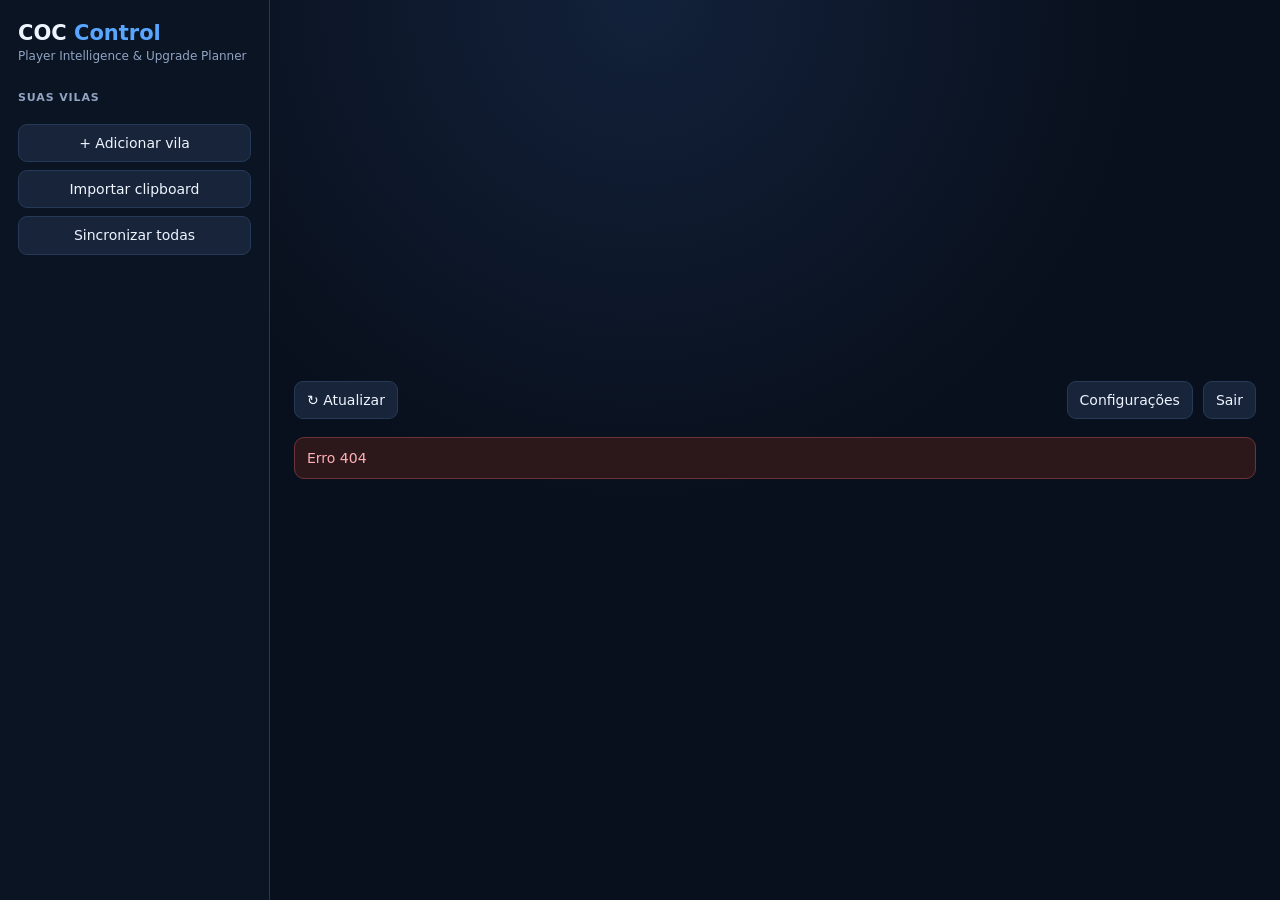
==== commit 4d9ce2ae: "fix: render planner and resolve assets from generated manifest" ====
--- a/static/index.html
+++ b/static/index.html
@@ -1,56 +1,81 @@
-<!doctype html><html lang="pt-BR"><head><meta charset="utf-8"><meta name="viewport" content="width=device-width,initial-scale=1"><title>COC Control</title><style>
-:root{--bg:#09101d;--panel:#111b2b;--panel2:#17243a;--line:#263a58;--text:#eef5ff;--muted:#91a4c2;--blue:#58a6ff;--green:#42d392;--gold:#f5c451;--red:#ff6b6b;--r:14px}*{box-sizing:border-box}body{margin:0;background:radial-gradient(circle at top,#12213a 0,#09101d 45%);color:var(--text);font:14px/1.45 Inter,Segoe UI,system-ui,sans-serif}button,input,textarea{font:inherit}.shell{display:grid;grid-template-columns:270px 1fr;min-height:100vh}.side{border-right:1px solid var(--line);background:#0b1423;padding:18px;position:sticky;top:0;height:100vh;overflow:auto}.brand{font-size:21px;font-weight:800}.brand span{color:var(--blue)}.small,.muted{color:var(--muted);font-size:12px}.side h3{font-size:11px;text-transform:uppercase;letter-spacing:.08em;color:var(--muted);margin:24px 0 8px}.village{width:100%;display:flex;align-items:center;gap:10px;background:transparent;color:var(--text);border:1px solid transparent;border-radius:11px;padding:9px;text-align:left;cursor:pointer}.village:hover,.village.active{background:var(--panel);border-color:var(--line)}.village img{width:40px;height:40px;object-fit:contain}.main{padding:20px 24px 60px;max-width:1500px;width:100%;margin:auto}.top{display:flex;align-items:center;gap:10px;margin-bottom:18px}.spacer{flex:1}.btn{border:1px solid var(--line);background:var(--panel2);color:var(--text);padding:8px 12px;border-radius:9px;cursor:pointer}.btn:hover{border-color:var(--blue)}.btn.primary{background:var(--blue);color:#06101d;border-color:var(--blue);font-weight:700}.btn.danger{color:#ff9b9b}.hero{display:grid;grid-template-columns:115px 1fr;gap:18px;align-items:center;background:linear-gradient(135deg,#16263f,#101a2a);border:1px solid var(--line);border-radius:var(--r);padding:18px}.hero>img{width:105px;height:105px;object-fit:contain}.hero h1{margin:0;font-size:26px}.badges{display:flex;flex-wrap:wrap;gap:7px;margin-top:8px}.pill{padding:4px 8px;border-radius:999px;background:#0d1727;border:1px solid var(--line);font-size:12px}.tabs{display:flex;gap:7px;overflow:auto;margin:16px 0}.tab{white-space:nowrap;border:1px solid var(--line);background:transparent;color:var(--muted);border-radius:9px;padding:8px 12px;cursor:pointer}.tab.active{background:var(--panel2);color:var(--text);border-color:var(--blue)}.grid{display:grid;gap:12px}.stats{grid-template-columns:repeat(auto-fit,minmax(150px,1fr))}.card,.section{background:var(--panel);border:1px solid var(--line);border-radius:var(--r);padding:15px}.card b.big{font-size:20px;display:block;margin-top:4px}.section{margin-top:12px}.section h2{font-size:16px;margin:0 0 12px}.progress{height:8px;background:#09111f;border-radius:99px;overflow:hidden}.progress i{display:block;height:100%;background:linear-gradient(90deg,var(--blue),var(--green))}.categories{grid-template-columns:repeat(auto-fit,minmax(190px,1fr))}.row{display:flex;align-items:center;gap:10px}.resource{display:flex;align-items:center;gap:9px;background:#0d1727;border:1px solid #20324d;border-radius:10px;padding:8px 10px}.resource img{width:34px;height:34px;object-fit:contain}.resources{display:flex;flex-wrap:wrap;gap:8px}.arsenal{grid-template-columns:repeat(auto-fill,minmax(150px,1fr))}.unit{text-align:center;position:relative}.unit img{width:82px;height:82px;object-fit:contain}.unit .lvl{position:absolute;right:8px;top:8px;background:#080e18;border:1px solid var(--line);border-radius:7px;padding:2px 6px}.unit.max{border-color:#8d7431;box-shadow:inset 0 0 0 1px #4b3f22}.list{display:grid;gap:8px}.item{display:grid;grid-template-columns:52px 1fr auto;gap:10px;align-items:center;background:#0e1828;border:1px solid #20324d;border-radius:10px;padding:9px}.item img{width:46px;height:46px;object-fit:contain}.right{text-align:right}.empty{padding:40px;text-align:center;color:var(--muted)}.notice{padding:10px 12px;border-radius:10px;border:1px solid #66531c;background:#2b2411;color:#ffe08a}.error{border-color:#6e3338;background:#2c171a;color:#ffb0b6}.modal-bg{display:none;position:fixed;inset:0;background:#000a;align-items:center;justify-content:center;z-index:20}.modal-bg.open{display:flex}.modal{width:min(620px,94vw);max-height:90vh;overflow:auto;background:var(--panel);border:1px solid var(--line);border-radius:14px;padding:18px}.field{display:grid;gap:4px;margin:9px 0}.field input,.field textarea,.field select{background:#0a1321;border:1px solid var(--line);border-radius:8px;color:var(--text);padding:9px}.field textarea{min-height:180px}.footer{color:var(--muted);font-size:11px;margin-top:30px;text-align:center}.fallback{display:inline-grid;place-items:center;width:46px;height:46px;border:1px solid var(--line);border-radius:10px;color:var(--muted)}@media(max-width:780px){.shell{grid-template-columns:1fr}.side{position:relative;height:auto;border-right:0;border-bottom:1px solid var(--line)}.main{padding:14px}.hero{grid-template-columns:85px 1fr}.hero>img{width:80px;height:80px}}
-</style></head><body><div class="shell"><aside class="side"><div class="brand">COC <span>Control</span></div><div class="small">Player Intelligence & Upgrade Planner</div><h3>Suas vilas</h3><div id="villages"></div><button class="btn" style="width:100%;margin-top:10px" onclick="openM('new')">+ Adicionar vila</button><button class="btn" style="width:100%;margin-top:8px" onclick="importClipboard()">Importar clipboard</button><button class="btn" style="width:100%;margin-top:8px" onclick="syncAll()">Sincronizar todas</button><button class="btn" id="watcherBtn" style="width:100%;margin-top:8px;display:none" onclick="toggleWatcher()">Watcher</button></aside><main class="main"><div class="top"><button class="btn" onclick="loadAll()">↻ Atualizar</button><div class="spacer"></div><span id="who" class="small"></span><button class="btn" onclick="openSettings()">Configurações</button><button class="btn" onclick="logout()">Sair</button></div><div id="app"><div class="empty">Carregando…</div></div></main></div><div id="toasts"></div>
-<div class="modal-bg" id="new"><div class="modal"><h2>Adicionar vila</h2><div class="field"><label>Nome</label><input id="newName" placeholder="Minha vila"></div><div class="field"><label>Tag</label><input id="newTag" placeholder="#2QC998GV"></div><div class="row"><div class="spacer"></div><button class="btn" onclick="closeM()">Cancelar</button><button class="btn primary" onclick="createVillage()">Criar</button></div></div></div>
-<div class="modal-bg" id="import"><div class="modal"><h2>Importar JSON oficial</h2><div class="field"><textarea id="jsonText" placeholder="Cole o JSON exportado pelo Clash of Clans"></textarea></div><div class="row"><div class="spacer"></div><button class="btn" onclick="closeM()">Cancelar</button><button class="btn primary" onclick="importJson()">Importar</button></div></div></div>
-<div class="modal-bg" id="settings"><div class="modal"><h2>Configurações</h2><div id="settingsBody"></div><div class="row"><div class="spacer"></div><button class="btn" onclick="closeM()">Fechar</button></div></div></div>
-<div class="modal-bg" id="edit"><div class="modal"><h2>Editar vila</h2><div class="field"><label>Nome</label><input id="editName"></div><div class="field"><label>Tag</label><input id="editTag"></div><div class="field"><label>Notas</label><input id="editNotes"></div><div class="field"><label>Token de API do jogo para verificar posse</label><input id="verifyToken" autocomplete="off"><button class="btn" onclick="verifyVillage()">Verificar posse</button></div><div class="row"><button class="btn danger" onclick="deleteVillage()">Excluir vila</button><div class="spacer"></div><button class="btn" onclick="closeM()">Cancelar</button><button class="btn primary" onclick="saveVillage()">Salvar</button></div></div></div>
-<script>
-const S={me:null,status:null,accounts:[],id:null,d:null,tab:'overview',arsenal:'heroes',plannerStrategy:'balanced'}, A='/static/assets/coc/';
-const $=id=>document.getElementById(id), esc=v=>String(v??'').replace(/[&<>"']/g,c=>({'&':'&amp;','<':'&lt;','>':'&gt;','"':'&quot;',"'":'&#39;'}[c]));
-const cookie=n=>document.cookie.split('; ').find(x=>x.startsWith(n+'='))?.split('=').slice(1).join('=')||'';
-async function api(url,opt={}){const o={...opt,headers:{...(opt.headers||{})}};if('json'in opt){o.body=JSON.stringify(opt.json);o.headers['Content-Type']='application/json'}if(o.method&&o.method!=='GET')o.headers['X-CSRF']=cookie('csrf');const r=await fetch(url,o);let d={};try{d=await r.json()}catch{}if(r.status===401){location='/login';throw Error('não autenticado')}if(r.status===402){renderLapsed(d);throw Error('passe inativo')}if(!r.ok)throw Error(d.error||`Erro ${r.status}`);return d}
-const slug=v=>String(v||'').normalize('NFD').replace(/[\u0300-\u036f]/g,'').toLowerCase().replace(/&/g,'and').replace(/['’]/g,'').replace(/[^a-z0-9]+/g,'-').replace(/^-|-$/g,'');
-const under=v=>String(v||'').normalize('NFD').replace(/[\u0300-\u036f]/g,'').toLowerCase().replace(/&/g,'and').replace(/['’]/g,'').replace(/[^a-z0-9]+/g,'_').replace(/^_|_$/g,'');
-const asset=(kind,name)=>`${A}${kind}/${slug(name)}.webp`, th=n=>`${A}townhall/th${n||1}.webp`, resource=k=>`${A}resources/${({Gold:'gold',Elixir:'elixir','Dark Elixir':'dark-elixir',gold:'gold',elixir:'elixir',dark_elixir:'dark-elixir',shiny:'shiny-ore',glowing:'glowing-ore',starry:'starry-ore'}[k]||slug(k))}.webp`;
-function gameAsset(cat,name,lvl=1){if(['defense','trap','wall','resource','army','townhall','other'].includes(cat))return `${A}buildings/home-village/${under(name)}/level_${Math.max(1,+lvl||1)}.webp`;return asset(cat==='siege'?'troops':cat,name)}
-function image(src,cls=''){return `<img class="${cls}" src="${src}" alt="" onerror="this.style.display='none';this.nextElementSibling.style.display='inline-grid'"><span class="fallback" style="display:none">◈</span>`}
-const pct=v=>Number.isFinite(+v)?(+v).toFixed(1)+'%':'—', num=v=>new Intl.NumberFormat('pt-BR',{notation:+v>=1e6?'compact':'standard',maximumFractionDigits:1}).format(+v||0), date=t=>t?new Date(t*1000).toLocaleString('pt-BR'):'—';
-function dur(s){s=Math.max(0,+s||0);const d=Math.floor(s/86400),h=Math.floor(s%86400/3600),m=Math.floor(s%3600/60);return [d&&d+'d',h&&h+'h',m&&m+'m'].filter(Boolean).join(' ')||'<1m'}
-function openM(id){closeM();$(id).classList.add('open')}function closeM(){document.querySelectorAll('.modal-bg').forEach(x=>x.classList.remove('open'))}function toast(m){console.log(m)}
-async function loadAll(){S.me=await api('/api/me');S.status=await api('/api/status');S.accounts=await api('/api/accounts');$('who').textContent=S.me.name||S.me.email||S.me.role;renderVillages();renderUtilities();if(!S.id&&S.accounts.length)S.id=S.accounts[0].id;if(S.id)await selectVillage(S.id);else renderEmpty()}
-function renderVillages(){$('villages').innerHTML=S.accounts.map(a=>`<button class="village ${a.id===S.id?'active':''}" onclick="selectVillage(${a.id})">${image(th(a.latest?.th_level||a.player?.townHallLevel))}<div><b>${esc(a.name)}</b><div class="small">${esc(a.tag||'sem tag')} · ${a.latest?pct(a.latest.progress_total):'sem export'}</div></div></button>`).join('')||'<div class="small">Nenhuma vila</div>'}
-async function selectVillage(id){S.id=id;renderVillages();$('app').innerHTML='<div class="empty">Carregando vila…</div>';S.d=await api(`/api/accounts/${id}/detail`);renderDetail()}
-function renderEmpty(){$('app').innerHTML='<div class="section empty"><h2>Nenhuma vila cadastrada</h2><p>Cadastre a tag e importe o JSON oficial para iniciar o acompanhamento.</p></div><div class="footer">Conteúdo de fã. COC Control não é afiliado à Supercell.</div>'}
-function renderLapsed(d){$('app').innerHTML=`<div class="section"><div class="notice error"><b>Passe inativo.</b> Seus dados continuam guardados.</div><p>${esc(d.error||'Renove o passe na Clash Labs.')}</p>${d.store?`<a class="btn primary" href="${esc(d.store)}">Renovar</a>`:''}</div>`}
-function renderDetail(){const d=S.d,a=d.account,s=d.summary||{},p=d.player||{},raw=p._raw||{},level=s.th_level||p.townHallLevel||1,clan=p.clan||{};$('app').innerHTML=`<div class="hero">${image(th(level))}<div><h1>${esc(a.name)}</h1><div class="muted">${esc(a.tag||'sem tag')} · CV ${level}${a.verified?' · conta verificada':''}</div><div class="badges"><span class="pill">${esc(p.league||'Liga não sincronizada')}</span>${p.trophies!=null?`<span class="pill">🏆 ${num(p.trophies)}</span>`:''}${clan.name?`<span class="pill">Clã: ${esc(clan.name)}</span>`:''}</div></div></div><div class="tabs">${['overview','arsenal','upgrades','planner','history'].map(k=>`<button class="tab ${S.tab===k?'active':''}" onclick="tab('${k}')">${({overview:'Visão geral',arsenal:'Arsenal',upgrades:'Upgrades',planner:'Planejador',history:'Histórico'})[k]}</button>`).join('')}<button class="tab" onclick="openM('import')">Importar JSON</button><button class="tab" onclick="syncSC()">Sync Supercell</button><button class="tab" onclick="openEdit()">Editar vila</button></div><div id="view"></div><div class="footer">Dados combinados do export oficial e da API oficial do Clash of Clans. Conteúdo de fã; não afiliado à Supercell.</div>`;tab(S.tab)}
-function tab(k){S.tab=k;document.querySelectorAll('.tab').forEach(b=>b.classList.toggle('active',b.textContent.trim()===({overview:'Visão geral',arsenal:'Arsenal',upgrades:'Upgrades',planner:'Planejador',history:'Histórico'})[k]));const v=$('view');if(k==='overview')v.innerHTML=overview();if(k==='arsenal')v.innerHTML=arsenal();if(k==='upgrades')v.innerHTML=upgrades();if(k==='planner')planner();if(k==='history')v.innerHTML=history()}
-function resources(o,label='restante'){return Object.entries(o||{}).filter(([,v])=>+v>0).map(([k,v])=>`<div class="resource"><img src="${resource(k)}" onerror="this.style.display='none'"><div><b>${num(v)}</b><div class="small">${esc(k)} · ${label}</div></div></div>`).join('')||'<span class="small">Sem custo conhecido</span>'}
-function overview(){const s=S.d.summary||{},p=S.d.player||{},b=s.builders||{},cats=s.categories||{};return `<div class="grid stats"><div class="card"><span class="small">Progresso</span><b class="big">${pct(s.progress_total)}</b><div class="progress"><i style="width:${+s.progress_total||0}%"></i></div></div><div class="card"><span class="small">Construtores</span><b class="big">${b.available??'—'} livres</b><span class="small">${b.busy??0}/${b.total??0} ocupados</span></div><div class="card"><span class="small">Caminho crítico</span><b class="big">${dur(s.eta?.critical_secs)}</b></div><div class="card"><span class="small">Troféus</span><b class="big">${p.trophies==null?'—':num(p.trophies)}</b><span class="small">melhor ${p.bestTrophies==null?'—':num(p.bestTrophies)}</span></div></div><div class="section"><h2>Progresso por categoria</h2><div class="grid categories">${Object.entries(cats).map(([k,c])=>`<div class="card"><div class="row"><b>${esc(c.label||k)}</b><div class="spacer"></div><b>${pct(c.progress)}</b></div><div class="progress"><i style="width:${+c.progress||0}%"></i></div><div class="small">${c.pending_levels||0} níveis pendentes</div></div>`).join('')}</div></div><div class="section"><h2>Recursos necessários</h2><div class="resources">${resources(s.cost_left)}</div></div><div class="section"><h2>Minérios necessários</h2><div class="resources">${resources(s.ores_needed)}</div></div>`}
-const PETS=new Set(['L.A.S.S.I','Electro Owl','Mighty Yak','Unicorn','Frosty','Diggy','Poison Lizard','Phoenix','Spirit Fox','Angry Jelly','Sneezy']);
-function arsenalSets(){const r=S.d.player?._raw||{},troops=r.troops||[];return {heroes:r.heroes||[],equipment:r.heroEquipment||r.equipment||[],troops:troops.filter(x=>!PETS.has(x.name)&&!String(x.name).toLowerCase().includes('siege')),spells:r.spells||[],pets:troops.filter(x=>PETS.has(x.name)),siege:troops.filter(x=>String(x.name).toLowerCase().includes('siege')||['Wall Wrecker','Battle Blimp','Stone Slammer','Siege Barracks','Log Launcher','Flame Flinger','Battle Drill'].includes(x.name))}}
-function arsenal(){const sets=arsenalSets(),labels={heroes:'Heróis',equipment:'Equipamentos',troops:'Tropas',spells:'Feitiços',siege:'Cerco',pets:'Pets'},kind={heroes:'heroes',equipment:'equipment',troops:'troops',spells:'spells',siege:'troops',pets:'pets'};return `<div class="section"><h2>Arsenal</h2>${Object.keys(labels).map(k=>`<h3>${labels[k]} <span class="small">(${sets[k].length})</span></h3><div class="grid arsenal">${sets[k].map(x=>`<div class="card unit ${x.maxLevel&&x.level>=x.maxLevel?'max':''}">${image(asset(kind[k],x.name))}<div class="lvl">${x.level??'—'}${x.maxLevel?' / '+x.maxLevel:''}</div><b>${esc(x.name)}</b></div>`).join('')||'<span class="small">Sem dados</span>'}</div>`).join('')}</div>`}
-function upgrades(){const s=S.d.summary||{},act=s.active_upgrades||[],pending=s.top_pending||[];return `<div class="section"><h2>Em andamento</h2><div class="list">${act.map(x=>`<div class="item">${image(gameAsset(x.category,x.name,x.to_lvl))}<div><b>${esc(x.name)}</b><div class="small">nível ${x.from_lvl} → ${x.to_lvl} · ${esc(x.queue)}</div></div><div class="right"><b>${dur(x.secs_left)}</b><div class="small">${date(x.finish_ts)}</div></div></div>`).join('')||'<div class="small">Nenhum upgrade ativo no último export.</div>'}</div></div><div class="section"><h2>Principais pendências</h2><div class="list">${pending.slice(0,80).map(x=>`<div class="item">${image(gameAsset(x.category,x.name,1))}<div><b>${esc(x.name)}</b><div class="small">${esc(x.breakdown||'')} · ${esc(x.category)}</div></div><div class="right"><b>${dur(x.secs)}</b></div></div>`).join('')}</div></div>`}
-async function planner(){const v=$('view');v.innerHTML=`<div class="section"><div class="row"><h2 style="margin:0">Planejador</h2><div class="spacer"></div><select id="planStrategy" onchange="S.plannerStrategy=this.value;planner()"><option value="balanced">Balanceado</option><option value="defense">Defesa</option><option value="farm">Farm</option><option value="fast">Mais rápido</option><option value="cheap">Mais barato</option></select></div><div class="empty">Calculando…</div></div>`;$('planStrategy').value=S.plannerStrategy;try{const p=await api(`/api/accounts/${S.id}/plan?strategy=${encodeURIComponent(S.plannerStrategy)}`),rows=p.items||p.plan||p.upgrades||[];v.querySelector('.empty').outerHTML=`<div class="list">${rows.slice(0,100).map(x=>`<div class="item"><span class="fallback">↗</span><div><b>${esc(x.name||x.item||'Upgrade')}</b><div class="small">${esc(x.category||x.queue||'')} ${x.to_lvl?'· nível '+x.to_lvl:''}</div></div><div class="right">${dur(x.secs||x.duration)}</div></div>`).join('')||`<pre>${esc(JSON.stringify(p,null,2))}</pre>`}</div>`}catch(e){v.innerHTML=`<div class="notice error">${esc(e.message)}</div>`}}
-function history(){const d=S.d;return `<div class="section"><h2>Histórico de snapshots</h2><div class="list">${(d.history||[]).map(x=>`<div class="item"><span class="fallback">◷</span><div><b>CV ${x.th_level||'—'}</b><div class="small">Snapshot #${x.id}</div></div><div class="right">${date(x.taken_at)}</div></div>`).join('')||'<div class="small">Sem histórico.</div>'}</div></div>`}
-async function createVillage(){try{await api('/api/accounts',{method:'POST',json:{name:$('newName').value,tag:$('newTag').value}});closeM();S.id=null;await loadAll()}catch(e){alert(e.message)}}
-async function importJson(){try{const txt=$('jsonText').value;await api(`/api/import?account_id=${S.id}`,{method:'POST',json:{json:JSON.parse(txt)}});closeM();await selectVillage(S.id)}catch(e){alert(e.message)}}
-async function syncSC(){try{await api(`/api/accounts/${S.id}/sync-supercell`,{method:'POST'});await selectVillage(S.id)}catch(e){alert(e.message)}}
-async function openSettings(){const s=await api('/api/settings');$('settingsBody').innerHTML=`<h3>Alertas</h3><div class="field"><label><input type="checkbox" id="notify" ${s.notify_enabled?'checked':''}> Alertas ativos</label></div>${S.me.role==='owner'?`<div class="field"><label><input type="checkbox" id="toast" ${s.toast_enabled?'checked':''}> Toast do Windows</label></div>`:''}<div class="field"><label>Antecedência (min)</label><input id="lead" type="number" min="0" max="1440" value="${s.lead_minutes??30}"></div><div class="field"><label>Resumo diário</label><input id="digest" value="${esc(s.digest_time||'')}" placeholder="08:00"></div><div class="field"><label>Telegram token</label><input id="telegramToken" value="${esc(s.telegram_token||'')}" autocomplete="off"></div><div class="field"><label>Telegram chat ID</label><input id="telegramChat" value="${esc(s.telegram_chat_id||'')}"></div><div class="field"><label>Discord webhook</label><input id="discordWebhook" value="${esc(s.discord_webhook||'')}"></div><h3>WhatsApp / Evolution API</h3><div class="field"><label>URL</label><input id="evolutionUrl" value="${esc(s.evolution_url||'')}"></div><div class="field"><label>API key</label><input id="evolutionKey" value="${esc(s.evolution_apikey||'')}" autocomplete="off"></div><div class="field"><label>Instância</label><input id="evolutionInstance" value="${esc(s.evolution_instance||'principal')}"></div><div class="field"><label>Número/JID</label><input id="evolutionNumber" value="${esc(s.evolution_number||'')}"></div><h3>Supercell</h3><div class="field"><label><input type="checkbox" id="scAutosync" ${s.supercell_autosync?'checked':''}> Sincronizar API no import</label></div>${S.me.role==='owner'?`<div class="field"><label>Token de desenvolvedor Supercell</label><input id="supercellToken" value="${esc(s.supercell_token||'')}" autocomplete="off"></div>`:`<div class="small">Token do servidor: ${s.supercell_configured?'configurado':'não configurado'}</div>`}<div class="row"><button class="btn primary" onclick="saveSettings()">Salvar</button><button class="btn" onclick="testNotification()">Testar alerta</button></div><hr style="border-color:var(--line)"><h3>API e dados</h3><div class="small">API key atual: ${S.me.api_key_hint?'••••'+esc(S.me.api_key_hint):'não gerada'}</div><div class="row"><button class="btn" onclick="newApiKey()">Gerar nova API key</button><button class="btn" onclick="exportData()">Exportar meus dados</button>${S.me.role==='subscriber'?'<button class="btn danger" onclick="deleteData()">Excluir conta e dados</button>':''}${S.me.role==='owner'?'<button class="btn" onclick="loadSubscribers()">Assinantes</button>':''}</div><div id="apiKeyOnce"></div><div id="subs"></div>`;openM('settings')}
-async function saveSettings(){try{const body={notify_enabled:$('notify').checked,lead_minutes:+$('lead').value,digest_time:$('digest').value,telegram_token:$('telegramToken').value,telegram_chat_id:$('telegramChat').value,discord_webhook:$('discordWebhook').value,evolution_url:$('evolutionUrl').value,evolution_apikey:$('evolutionKey').value,evolution_instance:$('evolutionInstance').value,evolution_number:$('evolutionNumber').value,supercell_autosync:$('scAutosync').checked};if(S.me.role==='owner'){body.toast_enabled=$('toast').checked;body.supercell_token=$('supercellToken').value}await api('/api/settings',{method:'PUT',json:body});alert('Configurações salvas')}catch(e){alert(e.message)}}
-function exportData(){location='/api/me/export'}async function deleteData(){if(!confirm('Excluir permanentemente suas vilas, snapshots e configurações?'))return;await api('/api/me/data',{method:'DELETE'});location='/login'}
-async function loadSubscribers(){const xs=await api('/api/admin/subscribers');$('subs').innerHTML='<h3>Assinantes</h3>'+xs.map(x=>`<div class="resource"><div><b>${esc(x.name||x.email||x.labs_user_id)}</b><div class="small">${x.villages} vilas · ${x.suspended_at?'suspenso':'ativo'}</div></div><div class="spacer"></div><button class="btn" onclick="suspend(${x.id},${x.suspended_at?'false':'true'})">${x.suspended_at?'Reativar':'Suspender'}</button></div>`).join('')}
-async function suspend(id,on){let reason='';if(on)reason=prompt('Motivo da suspensão:')||'';await api(`/api/admin/subscribers/${id}/suspension`,{method:'POST',json:{suspended:on,reason}});loadSubscribers()}
-function renderUtilities(){const b=$('watcherBtn');if(S.me?.role==='owner'&&S.status?.watcher?.available){b.style.display='block';b.textContent=`Watcher: ${S.status.watcher.enabled?'ligado':'desligado'}`}else b.style.display='none'}
-async function toggleWatcher(){try{const r=await api('/api/watcher',{method:'POST',json:{enabled:!S.status?.watcher?.enabled}});S.status.watcher.enabled=r.enabled;renderUtilities()}catch(e){alert(e.message)}}
-async function importClipboard(){try{const text=await navigator.clipboard.readText();await api(`/api/import${S.id?'?account_id='+S.id:''}`,{method:'POST',json:{json:JSON.parse(text)}});await loadAll()}catch(e){alert('Não foi possível importar do clipboard: '+e.message)}}
-async function syncAll(){try{const r=await api('/api/sync-all',{method:'POST'});alert(`${r.synced}/${r.total} vilas sincronizadas`);await loadAll()}catch(e){alert(e.message)}}
-function openEdit(){const a=S.d.account;$('editName').value=a.name||'';$('editTag').value=a.tag||'';$('editNotes').value=a.notes||'';$('verifyToken').value='';openM('edit')}
-async function saveVillage(){try{await api(`/api/accounts/${S.id}`,{method:'PATCH',json:{name:$('editName').value,tag:$('editTag').value,notes:$('editNotes').value}});closeM();await loadAll()}catch(e){alert(e.message)}}
-async function deleteVillage(){if(!confirm('Excluir esta vila e todo o histórico?'))return;try{await api(`/api/accounts/${S.id}`,{method:'DELETE'});closeM();S.id=null;await loadAll()}catch(e){alert(e.message)}}
-async function verifyVillage(){try{const r=await api(`/api/accounts/${S.id}/verify`,{method:'POST',json:{token:$('verifyToken').value}});alert(r.verified?'Posse verificada':'Token não validado');await selectVillage(S.id)}catch(e){alert(e.message)}}
-async function newApiKey(){try{const r=await api('/api/apikey',{method:'POST'});$('apiKeyOnce').innerHTML=`<div class="notice"><b>Copie agora. Ela não será mostrada novamente.</b><br><code>${esc(r.api_key)}</code></div>`;S.me.api_key_hint=r.hint}catch(e){alert(e.message)}}
-async function testNotification(){try{const r=await api('/api/notify/test',{method:'POST'});alert(r.sent?.length?`Enviado: ${r.sent.join(', ')}`:'Nenhum canal enviou o teste')}catch(e){alert(e.message)}}
-async function logout(){await api('/api/logout',{method:'POST'});location='/login'}
-loadAll().catch(e=>$('app').innerHTML=`<div class="notice error">${esc(e.message)}</div>`);
-</script></body></html>+<!doctype html>
+<html lang="pt-BR">
+<head>
+  <meta charset="utf-8">
+  <meta name="viewport" content="width=device-width,initial-scale=1">
+  <title>COC Control</title>
+  <style>
+    :root{--bg:#09101d;--panel:#111b2b;--panel2:#17243a;--line:#263a58;--text:#eef5ff;--muted:#91a4c2;--blue:#58a6ff;--green:#42d392;--gold:#f5c451;--red:#ff6b6b;--r:14px}
+    *{box-sizing:border-box} body{margin:0;background:radial-gradient(circle at top,#12213a 0,#09101d 45%);color:var(--text);font:14px/1.45 Inter,Segoe UI,system-ui,sans-serif}
+    button,input,textarea,select{font:inherit}.shell{display:grid;grid-template-columns:270px 1fr;min-height:100vh}.side{border-right:1px solid var(--line);background:#0b1423;padding:18px;position:sticky;top:0;height:100vh;overflow:auto}
+    .brand{font-size:21px;font-weight:800}.brand span{color:var(--blue)}.small,.muted{color:var(--muted);font-size:12px}.side h3{font-size:11px;text-transform:uppercase;letter-spacing:.08em;color:var(--muted);margin:24px 0 8px}
+    .village{width:100%;display:flex;align-items:center;gap:10px;background:transparent;color:var(--text);border:1px solid transparent;border-radius:11px;padding:9px;text-align:left;cursor:pointer}.village:hover,.village.active{background:var(--panel);border-color:var(--line)}.village img{width:40px;height:40px;object-fit:contain}
+    .main{padding:20px 24px 60px;max-width:1500px;width:100%;margin:auto}.top{display:flex;align-items:center;gap:10px;margin-bottom:18px}.spacer{flex:1}.btn{border:1px solid var(--line);background:var(--panel2);color:var(--text);padding:8px 12px;border-radius:9px;cursor:pointer}.btn:hover{border-color:var(--blue)}.btn.primary{background:var(--blue);color:#06101d;border-color:var(--blue);font-weight:700}.btn.danger{color:#ff9b9b}
+    .hero{display:grid;grid-template-columns:115px 1fr;gap:18px;align-items:center;background:linear-gradient(135deg,#16263f,#101a2a);border:1px solid var(--line);border-radius:var(--r);padding:18px}.hero>img{width:105px;height:105px;object-fit:contain}.hero h1{margin:0;font-size:26px}.badges{display:flex;flex-wrap:wrap;gap:7px;margin-top:8px}.pill{padding:4px 8px;border-radius:999px;background:#0d1727;border:1px solid var(--line);font-size:12px}
+    .tabs{display:flex;gap:7px;overflow:auto;margin:16px 0}.tab{white-space:nowrap;border:1px solid var(--line);background:transparent;color:var(--muted);border-radius:9px;padding:8px 12px;cursor:pointer}.tab.active{background:var(--panel2);color:var(--text);border-color:var(--blue)}
+    .grid{display:grid;gap:12px}.stats{grid-template-columns:repeat(auto-fit,minmax(150px,1fr))}.card,.section{background:var(--panel);border:1px solid var(--line);border-radius:var(--r);padding:15px}.card b.big{font-size:20px;display:block;margin-top:4px}.card b.compact{font-size:15px}.section{margin-top:12px}.section h2{font-size:16px;margin:0 0 12px}.progress{height:8px;background:#09111f;border-radius:99px;overflow:hidden}.progress i{display:block;height:100%;background:linear-gradient(90deg,var(--blue),var(--green))}
+    .categories{grid-template-columns:repeat(auto-fit,minmax(190px,1fr))}.row{display:flex;align-items:center;gap:10px}.resource{display:flex;align-items:center;gap:9px;background:#0d1727;border:1px solid #20324d;border-radius:10px;padding:8px 10px}.resource img,.resource-icon{width:34px;height:34px;object-fit:contain}.resources{display:flex;flex-wrap:wrap;gap:8px}
+    .arsenal{grid-template-columns:repeat(auto-fill,minmax(150px,1fr))}.unit{text-align:center;position:relative}.unit img{width:82px;height:82px;object-fit:contain}.unit>.fallback{width:82px;height:82px;margin:auto}.unit .lvl{position:absolute;right:8px;top:8px;background:#080e18;border:1px solid var(--line);border-radius:7px;padding:2px 6px}.unit.max{border-color:#8d7431;box-shadow:inset 0 0 0 1px #4b3f22}
+    .list{display:grid;gap:8px}.item{display:grid;grid-template-columns:52px 1fr auto;gap:10px;align-items:center;background:#0e1828;border:1px solid #20324d;border-radius:10px;padding:9px}.item img{width:46px;height:46px;object-fit:contain}.right{text-align:right}.empty{padding:40px;text-align:center;color:var(--muted)}
+    .notice{padding:10px 12px;border-radius:10px;border:1px solid #66531c;background:#2b2411;color:#ffe08a}.error{border-color:#6e3338;background:#2c171a;color:#ffb0b6}.planner-help{margin-top:14px;padding:12px;border:1px solid #25466d;background:#0d1d31;border-radius:10px;color:#cfe6ff}.planner-note{margin-top:12px}.plan-stats{margin-top:14px}.plan-done{margin-top:10px;text-align:right}
+    .modal-bg{display:none;position:fixed;inset:0;background:#000a;align-items:center;justify-content:center;z-index:20}.modal-bg.open{display:flex}.modal{width:min(620px,94vw);max-height:90vh;overflow:auto;background:var(--panel);border:1px solid var(--line);border-radius:14px;padding:18px}.field{display:grid;gap:4px;margin:9px 0}.field input,.field textarea,.field select,.section select{background:#0a1321;border:1px solid var(--line);border-radius:8px;color:var(--text);padding:9px}.field textarea{min-height:180px}.footer{color:var(--muted);font-size:11px;margin-top:30px;text-align:center}.fallback{display:inline-grid;place-items:center;width:46px;height:46px;border:1px solid var(--line);border-radius:10px;color:var(--muted);background:#0b1525}
+    @media(max-width:780px){.shell{grid-template-columns:1fr}.side{position:relative;height:auto;border-right:0;border-bottom:1px solid var(--line)}.main{padding:14px}.hero{grid-template-columns:85px 1fr}.hero>img{width:80px;height:80px}.item{grid-template-columns:48px 1fr}.item .right{grid-column:2;text-align:left}}
+  </style>
+</head>
+<body>
+  <div class="shell">
+    <aside class="side">
+      <div class="brand">COC <span>Control</span></div>
+      <div class="small">Player Intelligence & Upgrade Planner</div>
+      <h3>Suas vilas</h3>
+      <div id="villages"></div>
+      <button class="btn" style="width:100%;margin-top:10px" onclick="openM('new')">+ Adicionar vila</button>
+      <button class="btn" style="width:100%;margin-top:8px" onclick="importClipboard()">Importar clipboard</button>
+      <button class="btn" style="width:100%;margin-top:8px" onclick="syncAll()">Sincronizar todas</button>
+      <button class="btn" id="watcherBtn" style="width:100%;margin-top:8px;display:none" onclick="toggleWatcher()">Watcher</button>
+    </aside>
+    <main class="main">
+      <div class="top">
+        <button class="btn" onclick="loadAll()">↻ Atualizar</button>
+        <div class="spacer"></div>
+        <span id="who" class="small"></span>
+        <button class="btn" onclick="openSettings()">Configurações</button>
+        <button class="btn" onclick="logout()">Sair</button>
+      </div>
+      <div id="app"><div class="empty">Carregando…</div></div>
+    </main>
+  </div>
+
+  <div class="modal-bg" id="new"><div class="modal">
+    <h2>Adicionar vila</h2>
+    <div class="field"><label>Alias local</label><input id="newName" placeholder="Ex.: Principal"></div>
+    <div class="field"><label>Tag</label><input id="newTag" placeholder="#2QC998GV"></div>
+    <div class="small">O nome oficial do jogador será exibido após o Sync Supercell. O alias serve apenas para sua organização.</div>
+    <div class="row"><div class="spacer"></div><button class="btn" onclick="closeM()">Cancelar</button><button class="btn primary" onclick="createVillage()">Criar</button></div>
+  </div></div>
+
+  <div class="modal-bg" id="import"><div class="modal">
+    <h2>Importar JSON oficial</h2>
+    <div class="field"><textarea id="jsonText" placeholder="Cole o JSON exportado pelo Clash of Clans"></textarea></div>
+    <div class="small">O JSON fornece progresso, níveis, timers e recursos. Nome do jogador, liga, troféus, tropas, heróis e outros dados públicos vêm do Sync Supercell.</div>
+    <div class="row"><div class="spacer"></div><button class="btn" onclick="closeM()">Cancelar</button><button class="btn primary" onclick="importJson()">Importar</button></div>
+  </div></div>
+
+  <div class="modal-bg" id="settings"><div class="modal">
+    <h2>Configurações</h2>
+    <div id="settingsBody"></div>
+    <div class="row"><div class="spacer"></div><button class="btn" onclick="closeM()">Fechar</button></div>
+  </div></div>
+
+  <div class="modal-bg" id="edit"><div class="modal">
+    <h2>Editar vila</h2>
+    <div class="field"><label>Alias local</label><input id="editName"></div>
+    <div class="field"><label>Tag</label><input id="editTag"></div>
+    <div class="field"><label>Notas</label><input id="editNotes"></div>
+    <div class="field"><label>Token de API do jogo para verificar posse</label><input id="verifyToken" autocomplete="off"><button class="btn" onclick="verifyVillage()">Verificar posse</button></div>
+    <div class="row"><button class="btn danger" onclick="deleteVillage()">Excluir vila</button><div class="spacer"></div><button class="btn" onclick="closeM()">Cancelar</button><button class="btn primary" onclick="saveVillage()">Salvar</button></div>
+  </div></div>
+
+  <script src="/static/app.js"></script>
+</body>
+</html>
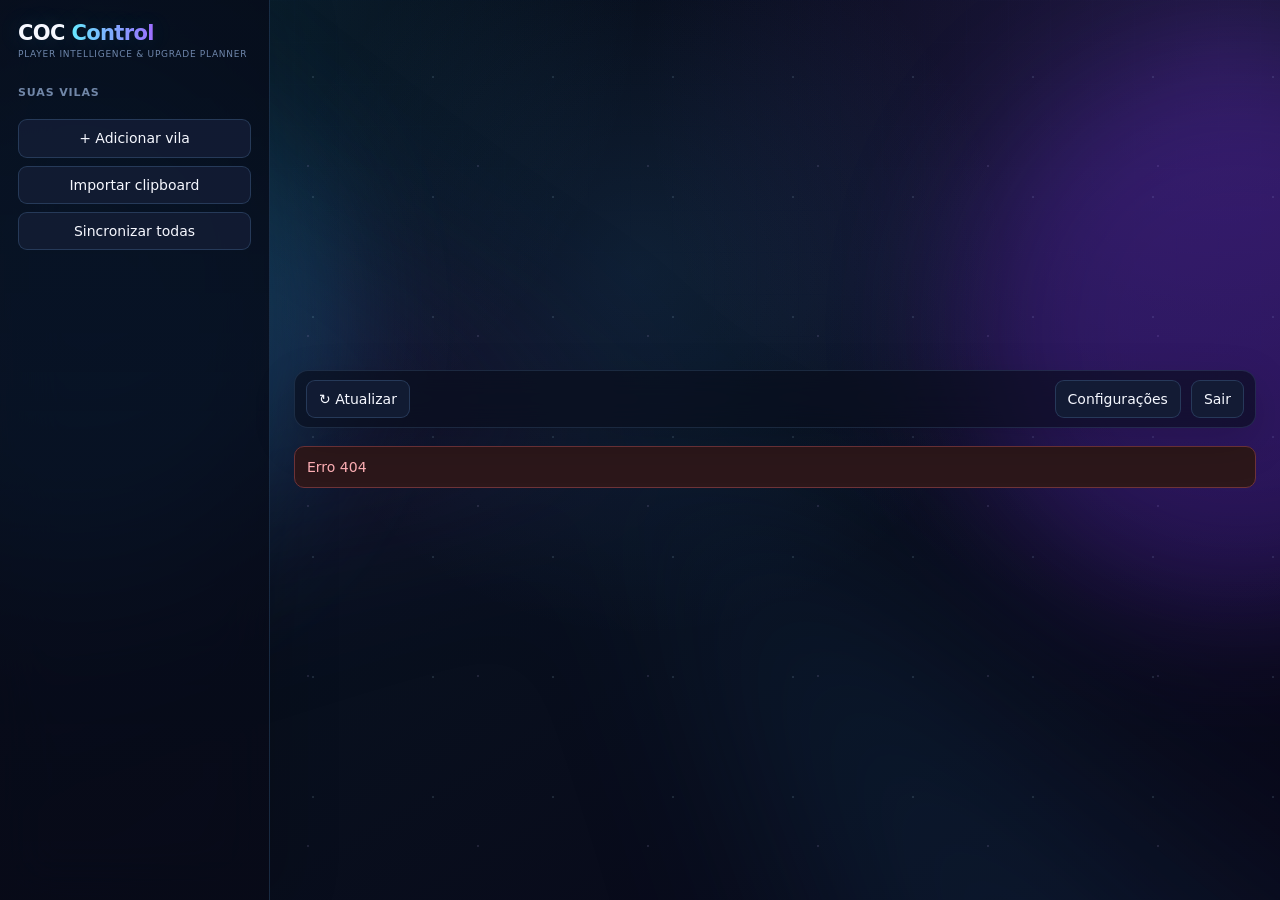
==== commit bff04835: "feat: apply fantasy motion theme to dashboard" ====
--- a/static/index.html
+++ b/static/index.html
@@ -21,6 +21,7 @@
     .modal-bg{display:none;position:fixed;inset:0;background:#000a;align-items:center;justify-content:center;z-index:20}.modal-bg.open{display:flex}.modal{width:min(620px,94vw);max-height:90vh;overflow:auto;background:var(--panel);border:1px solid var(--line);border-radius:14px;padding:18px}.field{display:grid;gap:4px;margin:9px 0}.field input,.field textarea,.field select,.section select{background:#0a1321;border:1px solid var(--line);border-radius:8px;color:var(--text);padding:9px}.field textarea{min-height:180px}.footer{color:var(--muted);font-size:11px;margin-top:30px;text-align:center}.fallback{display:inline-grid;place-items:center;width:46px;height:46px;border:1px solid var(--line);border-radius:10px;color:var(--muted);background:#0b1525}
     @media(max-width:780px){.shell{grid-template-columns:1fr}.side{position:relative;height:auto;border-right:0;border-bottom:1px solid var(--line)}.main{padding:14px}.hero{grid-template-columns:85px 1fr}.hero>img{width:80px;height:80px}.item{grid-template-columns:48px 1fr}.item .right{grid-column:2;text-align:left}}
   </style>
+  <link rel="stylesheet" href="/static/fantasy-theme.css?v=20260926">
 </head>
 <body>
   <div class="shell">
@@ -57,7 +58,7 @@
   <div class="modal-bg" id="import"><div class="modal">
     <h2>Importar JSON oficial</h2>
     <div class="field"><textarea id="jsonText" placeholder="Cole o JSON exportado pelo Clash of Clans"></textarea></div>
-    <div class="small">O JSON fornece progresso, níveis, timers e recursos. Nome do jogador, liga, troféus, tropas, heróis e outros dados públicos vêm do Sync Supercell.</div>
+    <div class="small">O JSON fornece progresso, níveis, timers e recursos das duas bases. Nome do jogador, liga, troféus, tropas e heróis públicos vêm do Sync Supercell.</div>
     <div class="row"><div class="spacer"></div><button class="btn" onclick="closeM()">Cancelar</button><button class="btn primary" onclick="importJson()">Importar</button></div>
   </div></div>
 
@@ -77,5 +78,7 @@
   </div></div>
 
   <script src="/static/app.js"></script>
+  <script src="/static/base-separation.js"></script>
+  <script src="/static/fantasy-theme.js?v=20260926"></script>
 </body>
 </html>
--- a/static/fantasy-theme.css
+++ b/static/fantasy-theme.css
@@ -0,0 +1,56 @@
+/* COC Control — fantasy/motion visual layer.
+   Visual-only: keeps app contracts and business behavior unchanged. */
+:root{
+  --bg:#050713;--panel:rgba(11,18,35,.82);--panel2:rgba(20,29,53,.88);
+  --line:rgba(116,167,226,.22);--text:#f6f8ff;--muted:#91a6c8;
+  --blue:#5de7ff;--green:#54e3be;--purple:#a868ff;--violet:#7d3cff;
+  --gold:#f6d77a;--red:#ff7484;--r:16px;
+  --glow-blue:0 0 40px rgba(69,218,255,.18);--glow-purple:0 0 44px rgba(159,78,255,.18);
+  --mx:50vw;--my:30vh;--scroll:0%;
+}
+*{scrollbar-width:thin;scrollbar-color:#394d73 #080d18}
+html{scroll-behavior:smooth;background:#050713}
+body{
+  background:
+    radial-gradient(circle at var(--mx) var(--my),rgba(78,169,255,.11),transparent 23rem),
+    radial-gradient(circle at 8% -4%,rgba(50,220,255,.14),transparent 34rem),
+    radial-gradient(circle at 95% 6%,rgba(159,67,255,.16),transparent 36rem),
+    linear-gradient(150deg,#050713 0%,#08111f 47%,#090718 100%)!important;
+  color:var(--text);overflow-x:hidden;min-height:100vh;
+}
+body::before{content:"";position:fixed;inset:0;z-index:0;pointer-events:none;opacity:.22;
+  background-image:linear-gradient(rgba(134,181,255,.035) 1px,transparent 1px),linear-gradient(90deg,rgba(134,181,255,.035) 1px,transparent 1px);
+  background-size:42px 42px;mask-image:linear-gradient(to bottom,black,transparent 82%)}
+body::after{content:"";position:fixed;inset:-25%;z-index:0;pointer-events:none;filter:blur(90px);opacity:.28;
+  background:conic-gradient(from 60deg at 50% 50%,transparent 0 16%,#174d72 23%,transparent 30% 52%,#521f78 62%,transparent 70%);animation:auroraSpin 28s linear infinite}
+.shell,.main,.box{position:relative;z-index:2}
+.coc-fx{position:fixed;inset:0;z-index:1;pointer-events:none;overflow:hidden}
+.coc-fx::before,.coc-fx::after{content:"";position:absolute;border-radius:50%;filter:blur(70px);opacity:.25;animation:orbPulse 8s ease-in-out infinite alternate}
+.coc-fx::before{width:32rem;height:32rem;left:-12rem;top:4rem;background:#19c9ff}.coc-fx::after{width:35rem;height:35rem;right:-15rem;top:3rem;background:#812eff;animation-delay:-3s}
+.coc-character{position:absolute;bottom:-5vh;height:min(72vh,760px);width:auto;max-width:40vw;object-fit:contain;filter:drop-shadow(0 20px 50px rgba(0,0,0,.6));opacity:.16;will-change:transform;transition:opacity .4s ease,filter .4s ease}
+.coc-character.blue{left:-3.5rem;transform:translate3d(var(--blue-x,0),var(--blue-y,0),0);filter:drop-shadow(0 0 36px rgba(65,223,255,.24)) drop-shadow(0 26px 50px rgba(0,0,0,.58));animation:characterFloatBlue 8s ease-in-out infinite}
+.coc-character.purple{right:-3.5rem;transform:translate3d(var(--purple-x,0),var(--purple-y,0),0);filter:drop-shadow(0 0 38px rgba(165,75,255,.24)) drop-shadow(0 26px 50px rgba(0,0,0,.58));animation:characterFloatPurple 9s ease-in-out infinite}
+.scroll-progress{position:fixed;z-index:1000;left:0;top:0;height:2px;width:var(--scroll);background:linear-gradient(90deg,#57e9ff,#9f55ff,#f6d77a);box-shadow:0 0 16px rgba(97,220,255,.8);pointer-events:none}
+.side{background:linear-gradient(180deg,rgba(7,13,27,.91),rgba(8,10,23,.82))!important;border-right:1px solid rgba(105,190,255,.18)!important;backdrop-filter:blur(26px) saturate(130%);box-shadow:20px 0 50px rgba(0,0,0,.14)}
+.brand{letter-spacing:-.03em;text-shadow:0 0 24px rgba(88,208,255,.2)}.brand span{background:linear-gradient(90deg,#68eaff,#a16cff);-webkit-background-clip:text;background-clip:text;color:transparent!important}.side> .small{letter-spacing:.08em;text-transform:uppercase;font-size:9px!important;color:#6f87ac!important}.side h3{color:#7187a8!important}
+.village{position:relative;overflow:hidden;transition:transform .22s ease,border-color .22s ease,background .22s ease,box-shadow .22s ease}.village::before{content:"";position:absolute;inset:0;background:linear-gradient(110deg,transparent,rgba(101,225,255,.06),transparent);transform:translateX(-110%);transition:transform .5s ease}.village:hover::before,.village.active::before{transform:translateX(110%)}.village:hover{transform:translateX(3px);border-color:rgba(96,213,255,.28)!important}.village.active{background:linear-gradient(100deg,rgba(43,115,164,.2),rgba(111,50,165,.13))!important;border-color:rgba(99,217,255,.36)!important;box-shadow:var(--glow-blue)}
+.main{padding-top:18px!important}.top{position:sticky;top:10px;z-index:15;padding:9px 11px;border:1px solid rgba(120,169,225,.16);border-radius:14px;background:rgba(8,14,27,.64);backdrop-filter:blur(18px);box-shadow:0 14px 44px rgba(0,0,0,.16)}
+.btn,.tab{position:relative;overflow:hidden;isolation:isolate;transition:transform .2s ease,border-color .2s ease,box-shadow .2s ease,background .2s ease,color .2s ease}.btn::before,.tab::before{content:"";position:absolute;z-index:-1;inset:0;background:linear-gradient(105deg,transparent 25%,rgba(255,255,255,.11),transparent 70%);transform:translateX(-120%);transition:transform .45s ease}.btn:hover::before,.tab:hover::before{transform:translateX(120%)}.btn:hover,.tab:hover{transform:translateY(-2px);border-color:rgba(100,223,255,.48)!important;box-shadow:0 10px 28px rgba(32,126,197,.16)}.btn.primary{background:linear-gradient(115deg,#54dfff,#7c8dff 55%,#a968ff)!important;color:#07101d!important;border-color:rgba(127,222,255,.68)!important;box-shadow:0 10px 32px rgba(66,174,255,.22)}
+.tabs{padding:3px 2px 6px}.tab.active{background:linear-gradient(115deg,rgba(56,190,231,.24),rgba(124,58,210,.25))!important;border-color:rgba(110,218,255,.52)!important;box-shadow:0 0 28px rgba(96,189,255,.14),inset 0 0 20px rgba(143,83,255,.08)}
+.hero{position:relative;isolation:isolate;overflow:hidden;border-color:rgba(111,189,255,.24)!important;background:linear-gradient(120deg,rgba(18,34,62,.86),rgba(11,19,37,.76) 54%,rgba(44,20,67,.55))!important;backdrop-filter:blur(18px);box-shadow:0 24px 70px rgba(0,0,0,.28),var(--glow-blue),var(--glow-purple);min-height:142px}.hero::before{content:"";position:absolute;z-index:-1;width:18rem;height:18rem;border-radius:50%;left:-9rem;top:-10rem;background:#42e4ff;opacity:.10;filter:blur(35px)}.hero::after{content:"";position:absolute;z-index:-1;width:19rem;height:19rem;border-radius:50%;right:-10rem;bottom:-13rem;background:#9a4cff;opacity:.13;filter:blur(40px)}.hero>img{filter:drop-shadow(0 12px 18px rgba(0,0,0,.4)) drop-shadow(0 0 18px rgba(87,209,255,.15));transition:transform .35s cubic-bezier(.2,.8,.2,1)}.hero:hover>img{transform:translateY(-4px) rotate(-1deg) scale(1.035)}.hero h1{font-size:clamp(24px,2.6vw,34px)!important;letter-spacing:-.03em;text-shadow:0 2px 20px rgba(0,0,0,.45)}
+.pill{background:rgba(8,17,33,.72)!important;border-color:rgba(119,166,219,.22)!important;backdrop-filter:blur(9px)}
+.card,.section,.resource,.item,.modal,.box{border-color:rgba(114,161,217,.2)!important;background:linear-gradient(145deg,rgba(16,27,49,.78),rgba(9,16,31,.82))!important;backdrop-filter:blur(16px) saturate(122%);box-shadow:0 15px 44px rgba(0,0,0,.12);transition:transform .26s cubic-bezier(.2,.8,.2,1),border-color .25s ease,box-shadow .25s ease}.card:hover{transform:translateY(-3px);border-color:rgba(104,208,255,.34)!important;box-shadow:0 18px 46px rgba(0,0,0,.22),0 0 28px rgba(69,183,255,.08)}.section{box-shadow:0 18px 52px rgba(0,0,0,.16)}.section h2,.section h3{letter-spacing:-.015em}.section h2{color:#fbfcff}.section h3{color:#d8e6ff}.small,.muted{color:#93a9ca!important}
+.arsenal{gap:12px!important}.unit{min-height:156px!important;justify-content:flex-start!important;overflow:hidden!important}.unit img{filter:drop-shadow(0 8px 13px rgba(0,0,0,.48));transition:transform .3s cubic-bezier(.2,.8,.2,1),filter .3s ease}.unit:hover img{transform:translateY(-4px) scale(1.08);filter:drop-shadow(0 10px 18px rgba(0,0,0,.5)) drop-shadow(0 0 14px rgba(97,211,255,.16))}.unit.max{border-color:rgba(246,205,94,.55)!important;box-shadow:inset 0 0 0 1px rgba(246,205,94,.14),0 0 30px rgba(246,193,76,.07)}.unit .lvl{background:rgba(4,9,18,.86)!important;border-color:rgba(126,166,220,.3)!important;backdrop-filter:blur(10px)}
+.progress{background:#070d19!important;border:1px solid rgba(86,132,188,.14);height:9px!important}.progress i{position:relative;background:linear-gradient(90deg,#4ee7ff,#727eff,#aa5cff)!important;box-shadow:0 0 14px rgba(81,218,255,.28)}.progress i::after{content:"";position:absolute;inset:0;background:linear-gradient(90deg,transparent,rgba(255,255,255,.45),transparent);transform:translateX(-100%);animation:progressSheen 3.2s ease-in-out infinite}
+.resource{background:rgba(8,17,32,.64)!important}.resource:hover,.item:hover{border-color:rgba(103,197,255,.3)!important;transform:translateX(2px)}.resource img,.item img{filter:drop-shadow(0 7px 9px rgba(0,0,0,.36))}
+.planner-help{background:linear-gradient(115deg,rgba(14,55,85,.38),rgba(61,28,88,.26))!important;border-color:rgba(94,193,255,.28)!important}.notice{backdrop-filter:blur(10px)}
+.modal-bg{backdrop-filter:blur(9px);background:rgba(2,5,12,.72)!important}.modal-bg.open .modal{animation:modalIn .28s cubic-bezier(.2,.8,.2,1)}.modal{box-shadow:0 28px 90px rgba(0,0,0,.58),0 0 60px rgba(86,131,255,.08)!important}.field input,.field textarea,.field select,.section select{background:rgba(5,11,22,.8)!important;border-color:rgba(112,155,210,.22)!important;transition:border-color .2s,box-shadow .2s}.field input:focus,.field textarea:focus,.field select:focus,.section select:focus{outline:none;border-color:rgba(88,219,255,.62)!important;box-shadow:0 0 0 3px rgba(62,189,255,.08)}
+.footer{opacity:.75}
+.fx-reveal{opacity:0;transform:translateY(16px) scale(.992)}.fx-reveal.fx-in{opacity:1;transform:none;transition:opacity .58s ease,transform .58s cubic-bezier(.2,.8,.2,1)}
+.fx-stars{position:absolute;inset:0;background-image:radial-gradient(circle,#bcefff 0 1px,transparent 1.4px),radial-gradient(circle,#d7baff 0 1px,transparent 1.4px);background-size:120px 120px,170px 170px;background-position:13px 17px,53px 81px;opacity:.12;animation:starsDrift 45s linear infinite}
+/* Login */
+body.login-page{align-items:center!important;justify-content:center!important;padding:28px}.login-page .box{width:min(430px,92vw)!important;padding:38px!important;border-color:rgba(113,205,255,.27)!important;background:linear-gradient(145deg,rgba(12,25,46,.9),rgba(15,11,34,.88))!important;box-shadow:0 35px 100px rgba(0,0,0,.58),var(--glow-blue),var(--glow-purple)!important}.login-page .box h1{font-size:28px!important;letter-spacing:-.04em}.login-page .box h1 span{background:linear-gradient(90deg,#61e6ff,#a86bff);-webkit-background-clip:text;background-clip:text;color:transparent!important}.login-page input{background:rgba(5,12,24,.75)!important;border-color:rgba(110,160,220,.23)!important}.login-page button{background:linear-gradient(105deg,#5be4ff,#7e89ff 55%,#a85fff)!important;color:#07101d!important;box-shadow:0 12px 34px rgba(72,173,255,.23)}.login-page .labs-btn{background:linear-gradient(105deg,#efd06c,#ffb85e)!important;box-shadow:0 10px 30px rgba(232,188,76,.15)}.login-page .coc-character{opacity:.72;height:min(78vh,760px);bottom:-8vh}.login-page .coc-character.blue{left:max(-5rem,calc(50% - 620px))}.login-page .coc-character.purple{right:max(-5rem,calc(50% - 620px))}.login-page .coc-fx::before,.login-page .coc-fx::after{opacity:.38}
+@keyframes auroraSpin{to{transform:rotate(360deg)}}@keyframes orbPulse{from{transform:scale(.85);opacity:.18}to{transform:scale(1.15);opacity:.32}}@keyframes characterFloatBlue{0%,100%{margin-bottom:0}50%{margin-bottom:10px}}@keyframes characterFloatPurple{0%,100%{margin-bottom:8px}50%{margin-bottom:-4px}}@keyframes progressSheen{0%,40%{transform:translateX(-120%)}70%,100%{transform:translateX(130%)}}@keyframes modalIn{from{opacity:0;transform:translateY(16px) scale(.975)}to{opacity:1;transform:none}}@keyframes starsDrift{to{background-position:133px 137px,223px 251px}}
+@media(max-width:1100px){.coc-character{opacity:.1;max-width:34vw}.login-page .coc-character{opacity:.28}}
+@media(max-width:780px){body::after{opacity:.16}.top{top:4px}.coc-character{display:none}.side{backdrop-filter:blur(16px)}.main{padding-bottom:40px!important}.login-page .box{padding:28px!important}}
+@media(prefers-reduced-motion:reduce){html{scroll-behavior:auto}*,*::before,*::after{animation:none!important;transition-duration:.01ms!important;transition-delay:0!important}.fx-reveal{opacity:1!important;transform:none!important}.coc-character{transform:none!important}}
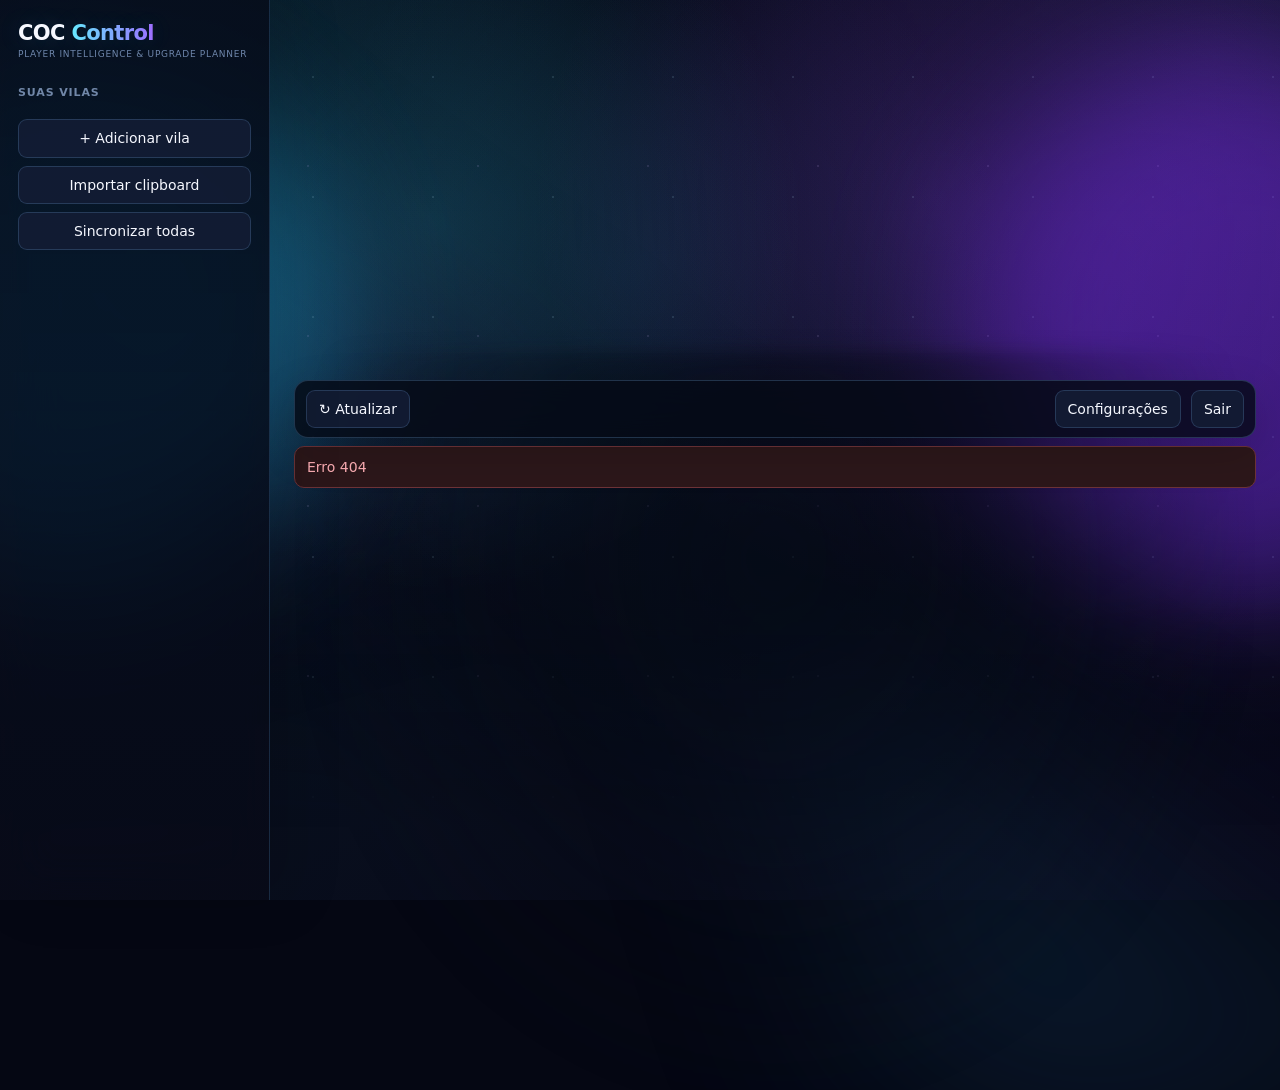
==== commit d36c4618: "fix: wire face-off and interaction safety into dashboard" ====
--- a/static/index.html
+++ b/static/index.html
@@ -22,6 +22,7 @@
     @media(max-width:780px){.shell{grid-template-columns:1fr}.side{position:relative;height:auto;border-right:0;border-bottom:1px solid var(--line)}.main{padding:14px}.hero{grid-template-columns:85px 1fr}.hero>img{width:80px;height:80px}.item{grid-template-columns:48px 1fr}.item .right{grid-column:2;text-align:left}}
   </style>
   <link rel="stylesheet" href="/static/fantasy-theme.css?v=20260926">
+  <link rel="stylesheet" href="/static/fantasy-fixes.css?v=20260926-2">
 </head>
 <body>
   <div class="shell">
@@ -80,5 +81,6 @@
   <script src="/static/app.js"></script>
   <script src="/static/base-separation.js"></script>
   <script src="/static/fantasy-theme.js?v=20260926"></script>
+  <script src="/static/fantasy-fixes.js?v=20260926-2"></script>
 </body>
-</html>
+</html>
--- a/static/fantasy-fixes.css
+++ b/static/fantasy-fixes.css
@@ -0,0 +1,122 @@
+/* Interaction and dashboard composition fixes for the fantasy theme. */
+
+/* Decorative layers must never capture user interaction. */
+.coc-fx,
+.coc-fx *,
+.fx-stars,
+.coc-character,
+body::before,
+body::after,
+.scroll-progress {
+  pointer-events: none !important;
+  user-select: none !important;
+}
+
+/* Functional UI always stays above the decorative scene. */
+.dashboard-page .shell { position: relative; z-index: 3 !important; }
+.dashboard-page .side { position: sticky; z-index: 8 !important; }
+.dashboard-page .main { position: relative; z-index: 5 !important; }
+.dashboard-page .top { z-index: 30 !important; }
+.dashboard-page #app,
+.dashboard-page .tabs,
+.dashboard-page .hero,
+.dashboard-page .section,
+.dashboard-page .card,
+.dashboard-page .item,
+.dashboard-page .resource { position: relative; z-index: 2; }
+.dashboard-page .modal-bg { z-index: 200 !important; }
+.dashboard-page button,
+.dashboard-page a,
+.dashboard-page input,
+.dashboard-page textarea,
+.dashboard-page select,
+.login-page button,
+.login-page a,
+.login-page input { pointer-events: auto !important; }
+
+/* Dashboard: ClashNato-inspired face-to-face composition.
+   The stage is a top-page background, not a fixed overlay over all content. */
+.dashboard-page { position: relative; isolation: isolate; }
+.dashboard-page .coc-fx {
+  position: absolute !important;
+  inset: 0 0 auto 0 !important;
+  height: min(860px, 92vh) !important;
+  z-index: 1 !important;
+  overflow: hidden;
+  opacity: 1;
+  background:
+    radial-gradient(circle at 34% 27%, rgba(53, 220, 255, .16), transparent 23rem),
+    radial-gradient(circle at 73% 24%, rgba(156, 62, 255, .18), transparent 25rem),
+    linear-gradient(90deg, rgba(4, 8, 18, .12), rgba(5, 8, 19, .44) 45%, rgba(5, 8, 19, .44) 55%, rgba(4, 8, 18, .12));
+  -webkit-mask-image: linear-gradient(to bottom, #000 0%, #000 72%, transparent 100%);
+  mask-image: linear-gradient(to bottom, #000 0%, #000 72%, transparent 100%);
+}
+.dashboard-page .coc-fx::before,
+.dashboard-page .coc-fx::after { opacity: .42 !important; }
+
+.dashboard-page .coc-character {
+  top: 58px !important;
+  bottom: auto !important;
+  height: min(78vh, 790px) !important;
+  max-width: 38vw !important;
+  opacity: .34 !important;
+  filter: drop-shadow(0 30px 56px rgba(0,0,0,.72));
+  transform-origin: center center;
+}
+.dashboard-page .coc-character.blue {
+  left: max(225px, calc(270px + 1vw)) !important;
+  right: auto !important;
+  transform: translate3d(var(--blue-x, 0), var(--blue-y, 0), 0) translateX(-24%) scale(.96) !important;
+  filter: drop-shadow(0 0 44px rgba(71, 224, 255, .34)) drop-shadow(0 32px 58px rgba(0,0,0,.7)) !important;
+}
+.dashboard-page .coc-character.purple {
+  right: -2.5vw !important;
+  left: auto !important;
+  transform: translate3d(var(--purple-x, 0), var(--purple-y, 0), 0) translateX(20%) scale(.96) !important;
+  filter: drop-shadow(0 0 46px rgba(170, 72, 255, .36)) drop-shadow(0 32px 58px rgba(0,0,0,.7)) !important;
+}
+
+/* Keep central dashboard content legible while retaining the face-off art. */
+.dashboard-page .main::before {
+  content: "";
+  position: absolute;
+  z-index: 0;
+  pointer-events: none;
+  top: 0;
+  left: 4%;
+  right: 4%;
+  height: min(760px, 82vh);
+  background: radial-gradient(ellipse at 50% 28%, rgba(5, 9, 20, .66) 0%, rgba(5, 9, 20, .42) 37%, transparent 73%);
+  filter: blur(10px);
+}
+.dashboard-page .main > * { position: relative; z-index: 1; }
+
+/* Hero and top navigation get stronger contrast over the face-off scene. */
+.dashboard-page .hero {
+  background: linear-gradient(115deg, rgba(10, 24, 45, .88), rgba(7, 13, 29, .78) 48%, rgba(36, 13, 55, .76)) !important;
+  box-shadow: 0 28px 80px rgba(0,0,0,.36), 0 0 42px rgba(65,210,255,.08), 0 0 46px rgba(164,74,255,.08) !important;
+}
+.dashboard-page .top {
+  background: rgba(6, 10, 22, .82) !important;
+  border-color: rgba(125, 184, 240, .23) !important;
+}
+
+/* Login: visual characters remain visible but can never block the form. */
+.login-page .coc-fx { z-index: 0 !important; pointer-events: none !important; }
+.login-page .box { position: relative; z-index: 10 !important; }
+.login-page .coc-character { pointer-events: none !important; }
+
+/* Smaller screens: preserve content first. */
+@media (max-width: 1180px) {
+  .dashboard-page .coc-character { opacity: .22 !important; max-width: 34vw !important; }
+  .dashboard-page .coc-character.blue { left: 225px !important; }
+}
+@media (max-width: 900px) {
+  .dashboard-page .coc-character { opacity: .12 !important; height: 60vh !important; }
+  .dashboard-page .coc-character.blue { left: 0 !important; }
+  .dashboard-page .coc-character.purple { right: -10vw !important; }
+}
+@media (max-width: 780px) {
+  .dashboard-page .coc-fx { display: none !important; }
+  .dashboard-page .main::before { display: none; }
+}
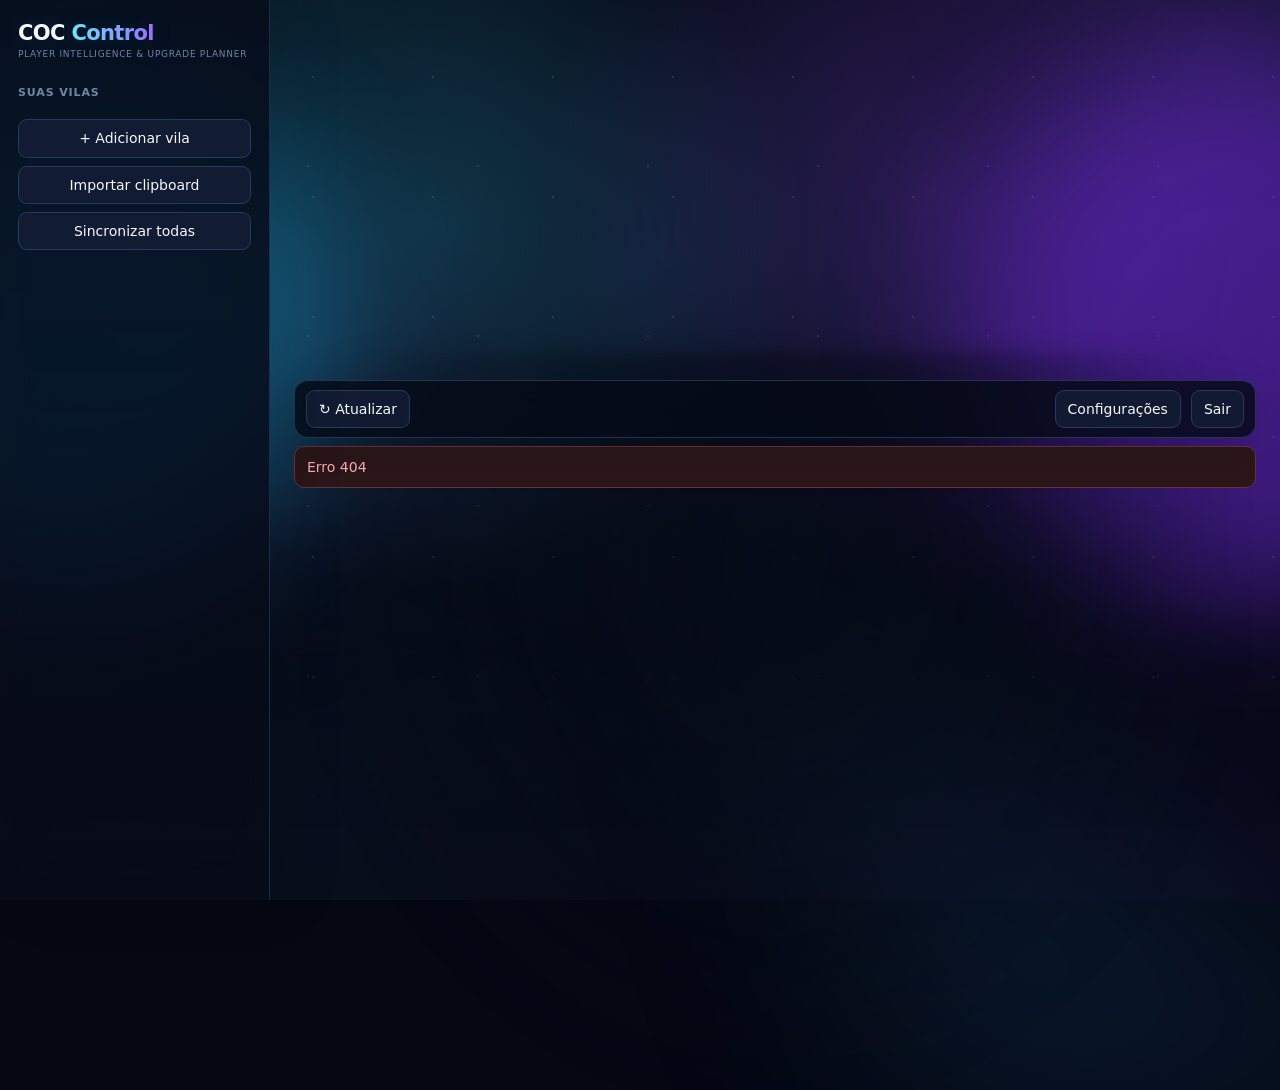
==== commit 9a69ca76: "chore: bust cache for local auth fix" ====
--- a/static/index.html
+++ b/static/index.html
@@ -22,7 +22,7 @@
     @media(max-width:780px){.shell{grid-template-columns:1fr}.side{position:relative;height:auto;border-right:0;border-bottom:1px solid var(--line)}.main{padding:14px}.hero{grid-template-columns:85px 1fr}.hero>img{width:80px;height:80px}.item{grid-template-columns:48px 1fr}.item .right{grid-column:2;text-align:left}}
   </style>
   <link rel="stylesheet" href="/static/fantasy-theme.css?v=20260926">
-  <link rel="stylesheet" href="/static/fantasy-fixes.css?v=20260926-2">
+  <link rel="stylesheet" href="/static/fantasy-fixes.css?v=20260926-3">
 </head>
 <body>
   <div class="shell">
@@ -81,6 +81,6 @@
   <script src="/static/app.js"></script>
   <script src="/static/base-separation.js"></script>
   <script src="/static/fantasy-theme.js?v=20260926"></script>
-  <script src="/static/fantasy-fixes.js?v=20260926-2"></script>
+  <script src="/static/fantasy-fixes.js?v=20260926-3"></script>
 </body>
 </html>
